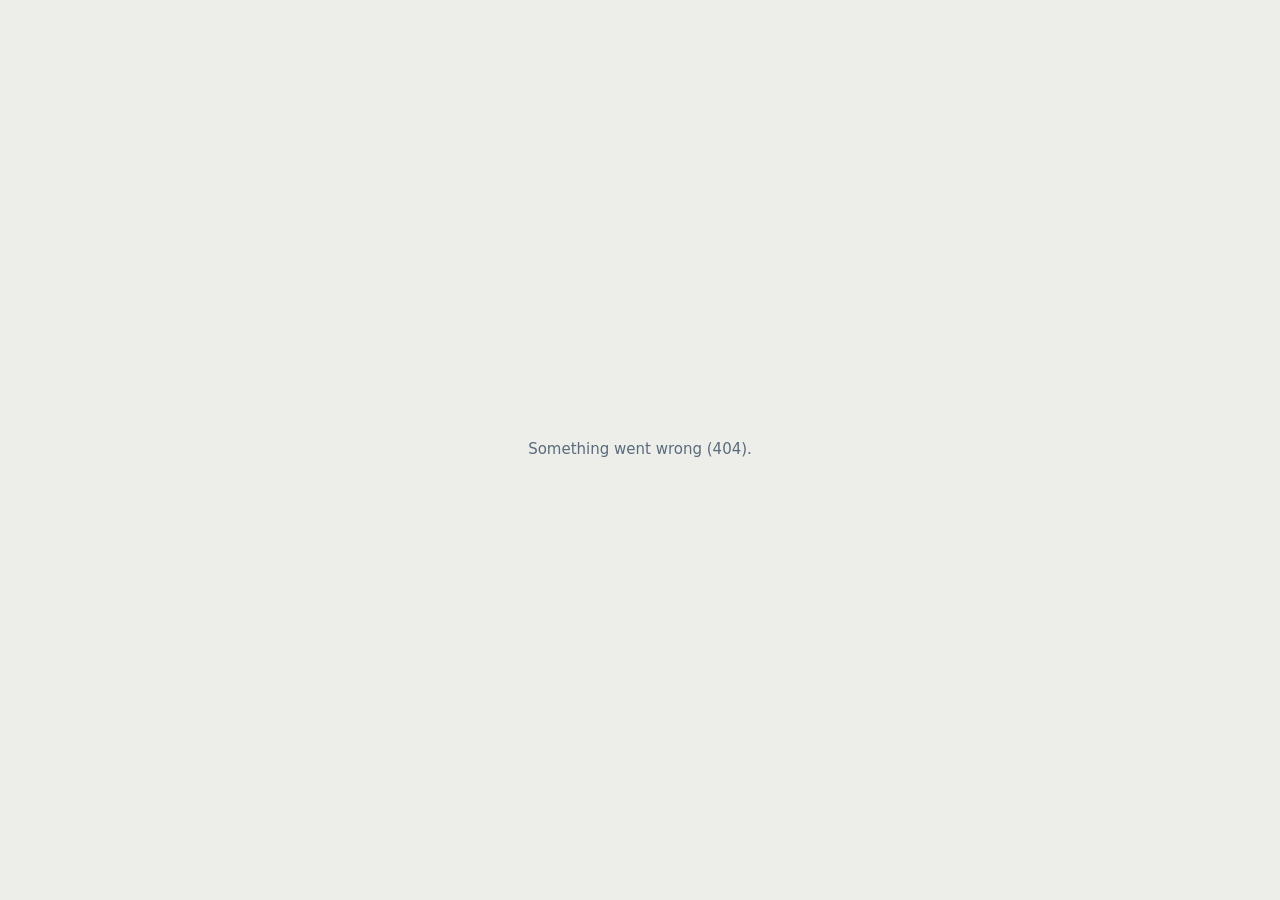
==== agent/src/main/resources/station-ui/index.html @ 0c5700c0 "Campus Print" ====
<!DOCTYPE html>
<html lang="en">
<head>
<meta charset="utf-8">
<meta name="viewport" content="width=device-width, initial-scale=1">
<title>Campus Print Station</title>
<link rel="icon" href="icon-64.png">
<link rel="stylesheet" href="app.css">
</head>
<body>

<svg width="0" height="0" style="position:absolute" aria-hidden="true">
  <defs>
    <symbol id="logo" viewBox="0 0 64 64">
      <rect width="64" height="64" rx="14" fill="#14263B"/>
      <path d="M20 13h17l9 9v29a2 2 0 0 1-2 2H20a2 2 0 0 1-2-2V15a2 2 0 0 1 2-2z" fill="#fff"/>
      <path d="M37 13v9h9" fill="#D9DCD4"/>
      <rect x="23" y="29" width="18" height="2.6" rx="1.3" fill="#9AA3AC"/>
      <rect x="23" y="35" width="14" height="2.6" rx="1.3" fill="#9AA3AC"/>
      <circle cx="46" cy="47" r="8" fill="#2E7D4F" stroke="#14263B" stroke-width="3"/>
    </symbol>
    <symbol id="i-counter" viewBox="0 0 24 24" fill="none" stroke="currentColor" stroke-width="2" stroke-linecap="round" stroke-linejoin="round">
      <path d="M3 10h18M5 10V20h14V10M8 10V6a4 4 0 0 1 8 0v4"/></symbol>
    <symbol id="i-printer" viewBox="0 0 24 24" fill="none" stroke="currentColor" stroke-width="2" stroke-linecap="round" stroke-linejoin="round">
      <path d="M6 9V3h12v6M6 18H4a2 2 0 0 1-2-2v-5a2 2 0 0 1 2-2h16a2 2 0 0 1 2 2v5a2 2 0 0 1-2 2h-2"/><path d="M6 14h12v7H6z"/></symbol>
    <symbol id="i-settings" viewBox="0 0 24 24" fill="none" stroke="currentColor" stroke-width="2" stroke-linecap="round" stroke-linejoin="round">
      <circle cx="12" cy="12" r="3"/><path d="M19.4 15a1.7 1.7 0 0 0 .3 1.8l.1.1a2 2 0 1 1-2.8 2.8l-.1-.1a1.7 1.7 0 0 0-1.8-.3 1.7 1.7 0 0 0-1 1.5V21a2 2 0 1 1-4 0v-.1a1.7 1.7 0 0 0-1.1-1.5 1.7 1.7 0 0 0-1.8.3l-.1.1a2 2 0 1 1-2.8-2.8l.1-.1a1.7 1.7 0 0 0 .3-1.8 1.7 1.7 0 0 0-1.5-1H3a2 2 0 1 1 0-4h.1a1.7 1.7 0 0 0 1.5-1.1 1.7 1.7 0 0 0-.3-1.8l-.1-.1a2 2 0 1 1 2.8-2.8l.1.1a1.7 1.7 0 0 0 1.8.3H9a1.7 1.7 0 0 0 1-1.5V3a2 2 0 1 1 4 0v.1a1.7 1.7 0 0 0 1 1.5 1.7 1.7 0 0 0 1.8-.3l.1-.1a2 2 0 1 1 2.8 2.8l-.1.1a1.7 1.7 0 0 0-.3 1.8V9a1.7 1.7 0 0 0 1.5 1H21a2 2 0 1 1 0 4h-.1a1.7 1.7 0 0 0-1.5 1z"/></symbol>
    <symbol id="i-check" viewBox="0 0 24 24" fill="none" stroke="currentColor" stroke-width="3" stroke-linecap="round" stroke-linejoin="round">
      <path d="M5 12.5l4.5 4.5L19 7.5"/></symbol>
  </defs>
</svg>

<div id="boot" class="boot">Starting Campus Print&hellip;</div>

<!-- =============================== SETUP WIZARD =============================== -->
<section id="setup" class="setup hidden">
  <div class="setup-card">
    <div class="setup-brand">
      <svg class="logo"><use href="#logo"/></svg>
      <div><b>Campus Print Station</b><small>Set up this Xerox center PC</small></div>
    </div>
    <ol class="steps">
      <li id="ss1">1. Connect</li><li id="ss2">2. Printers</li><li id="ss3">3. Ready</li>
    </ol>

    <!-- step 1 -->
    <div class="card" id="setupConnect">
      <h1>Connect this PC</h1>
      <p class="lead">Campus Print needs to know where your online shop lives. You only do this once.</p>
      <div class="form">
        <label class="field"><span>Campus Print server address</span>
          <input class="input" id="suUrl" placeholder="https://your-print-server.example.com" autocomplete="off" spellcheck="false">
          <small>The address of your backend. Ask the person who set up the website if you do not know it.</small>
        </label>
        <label class="field"><span>Counter password</span>
          <input class="input" id="suPassword" type="password" autocomplete="current-password">
          <small>The staff password (COUNTER_PASSWORD). It is remembered on this PC.</small>
        </label>
        <label class="field"><span>Name of this PC</span>
          <input class="input" id="suName" maxlength="60">
          <small>Shown on the counter screen, e.g. "Front desk PC".</small>
        </label>
      </div>
      <div id="suError" class="notice stop hidden" style="margin-top:16px" role="alert"></div>
      <div class="form-actions">
        <span class="small muted">Version <span class="ver"></span> &middot; by Vedant Pravin Surve</span>
        <button class="btn lg" id="suConnect">Connect</button>
      </div>
    </div>

    <!-- step 2 -->
    <div id="setupPrinters" class="hidden">
      <div class="card">
        <div class="card-head">
          <div>
            <h1>Choose the printers</h1>
            <p class="lead" style="margin:6px 0 0">We found these printers on this PC. Tick the ones Campus Print may use,
              give each a short name, and say if it prints in colour.</p>
          </div>
          <button class="btn ghost sm" data-scan>Scan again</button>
        </div>
        <div class="plist" id="suPrinterList"></div>
        <div id="suPrintersError" class="notice stop hidden" style="margin-top:14px" role="alert"></div>
        <div class="form-actions">
          <span class="small muted">Tip: press <b>Test print</b> to check each printer before you finish.</span>
          <button class="btn lg" id="suSavePrinters">Save and continue</button>
        </div>
      </div>
    </div>

    <!-- step 3 -->
    <div class="card hidden" id="setupDone">
      <div class="done-mark"><svg width="30" height="30" style="color:var(--lamp-ready)"><use href="#i-check"/></svg></div>
      <h1>This PC is ready</h1>
      <p class="lead" style="margin-top:6px">Paid orders from the student website now print here automatically.</p>
      <ul class="checklist">
        <li>Each order's first page shows its pickup code in the corner (no cover sheets, no wasted paper).</li>
        <li id="suAutostartLine">Campus Print starts together with Windows and keeps printing when this window is closed.</li>
        <li>The printer icon next to the clock opens this screen again.</li>
      </ul>
      <div class="form-actions">
        <span></span>
        <button class="btn lg go" id="suFinish">Open the counter</button>
      </div>
    </div>
  </div>
</section>

<!-- ================================ THE APP ================================ -->
<div id="app" class="app hidden">
  <aside class="side">
    <div class="side-brand">
      <svg class="logo"><use href="#logo"/></svg>
      <div><b>Campus Print</b><small id="sideCenter">Xerox center</small></div>
    </div>
    <nav class="nav" aria-label="Pages">
      <button data-view="counter" class="on"><svg><use href="#i-counter"/></svg>Counter<span class="count hidden" id="navReady"></span></button>
      <button data-view="printers"><svg><use href="#i-printer"/></svg>Printers<span class="count alert hidden" id="navPrinters">!</span></button>
      <button data-view="settings"><svg><use href="#i-settings"/></svg>Settings</button>
    </nav>
    <div class="side-foot">
      <div class="pc"><span class="lamp" id="pcLamp"></span><span id="pcText">Checking&hellip;</span></div>
      <div class="pc-detail" id="pcDetail"></div>
      <div class="version">Campus Print Station <span class="ver"></span></div>
      <div class="credit">by Vedant Pravin Surve</div>
    </div>
  </aside>

  <main class="main">
    <div id="demoBanner" class="demo-banner hidden">Test payment mode: orders print without real money. Switch the server to Razorpay before real use.</div>
    <div id="appError" class="notice stop hidden" style="margin-bottom:16px" role="alert"></div>

    <!-- ------------------------------ COUNTER ------------------------------ -->
    <section id="view-counter">
      <div class="page-head">
        <div>
          <h1>Counter</h1>
          <p class="sub" id="counterSub">&nbsp;</p>
        </div>
        <label class="label-switch" id="stampCard" title="Switch off for a while if a student wants nothing but their own file on the paper">
          <span class="switch"><input type="checkbox" id="stampToggle" aria-label="Print pickup code on pages"><i></i></span>
          <span><b>Pickup code on pages</b><small id="stampHint">Printed small in the corner of each first page</small></span>
        </label>
      </div>

      <div class="find">
        <div class="find-box">
          <input class="input" id="findCode" maxlength="5" placeholder="Type the student's pickup code" autocomplete="off" spellcheck="false" aria-label="Pickup code">
          <div class="find-hint">The student shows the code on their phone. Press <b>Enter</b> to hand over.</div>
        </div>
        <div class="find-result" id="findResult" aria-live="polite"></div>
      </div>

      <div class="printer-strip" id="printerStrip"></div>

      <div class="tabs" role="tablist">
        <button class="tab on" data-list="active">Printing &amp; waiting <span class="n" id="nActive">0</span></button>
        <button class="tab" data-list="ready">Ready to hand over <span class="n" id="nReady">0</span></button>
        <button class="tab" data-list="problems" id="tabProblems">Problems <span class="n" id="nProblems">0</span></button>
        <button class="tab" data-list="all">All recent</button>
      </div>
      <div class="orders" id="orderList"></div>
    </section>

    <!-- ------------------------------ PRINTERS ------------------------------ -->
    <section id="view-printers" class="hidden">
      <div class="page-head">
        <div>
          <h1>Printers</h1>
          <p class="sub">Printers installed on this PC. Ticked printers take orders from the student website.</p>
        </div>
        <button class="btn ghost" data-scan>Scan again</button>
      </div>
      <div class="plist" id="printerEditor"></div>
      <div id="printersError" class="notice stop hidden" style="margin-top:14px" role="alert"></div>
      <div class="page-actions">
        <span class="small muted" id="printersSaved"></span>
        <button class="btn" id="savePrinters">Save printers</button>
      </div>
    </section>

    <!-- ------------------------------ SETTINGS ------------------------------ -->
    <section id="view-settings" class="hidden">
      <div class="page-head"><div><h1>Settings</h1><p class="sub">Prices, the pickup code, and this PC.</p></div></div>
      <div class="grid2">
        <div class="card">
          <h2>Shop</h2>
          <p class="small muted" style="margin-bottom:14px">Students see these on the website straight away.</p>
          <div class="form">
            <label class="field"><span>Center name</span><input class="input" id="setName" maxlength="80"></label>
            <div style="display:grid;grid-template-columns:1fr 1fr;gap:12px">
              <label class="field"><span>Black &amp; white, per page</span>
                <div class="prefix"><b>&#8377;</b><input class="input" id="setBw" type="number" min="0" step="0.5"></div></label>
              <label class="field"><span>Colour, per page</span>
                <div class="prefix"><b>&#8377;</b><input class="input" id="setColor" type="number" min="0" step="0.5"></div></label>
            </div>
          </div>
          <div class="page-actions"><span class="small muted" id="shopSaved"></span><button class="btn" id="saveShop">Save</button></div>
        </div>

        <div class="card">
          <h2>Pickup code on pages</h2>
          <div class="set-row">
            <div><b>Print the pickup code on each order</b>
              <small>Small label in the corner of the first page, so staff can find the right pages. Switch it off for a
                while if a student wants only their own file on the paper, then switch it on again.</small></div>
            <span class="switch"><input type="checkbox" id="stampToggle2" aria-label="Print pickup code on pages"><i></i></span>
          </div>
        </div>

        <div class="card">
          <h2>This PC</h2>
          <dl class="kv" style="margin:10px 0 14px">
            <dt>Name</dt><dd id="setPcName"></dd>
            <dt>Server</dt><dd id="setServer"></dd>
            <dt>Printing</dt><dd id="setPrinting"></dd>
          </dl>
          <div class="set-row">
            <div><b>Start with Windows</b><small>Recommended: orders keep printing after a restart.</small></div>
            <span class="switch"><input type="checkbox" id="autostartToggle" aria-label="Start with Windows"><i></i></span>
          </div>
          <div class="set-row">
            <div style="flex:1"><b>Counter password</b><small>Changed the password on the server? Type the new one here.</small>
              <div style="display:flex;gap:8px;margin-top:8px"><input class="input" id="newPassword" type="password" placeholder="New counter password">
                <button class="btn ghost" id="savePassword">Save</button></div></div>
          </div>
          <div class="set-row">
            <div><b>Log files</b><small>For troubleshooting.</small></div>
            <button class="btn ghost sm" id="openLogs">Open folder</button>
          </div>
          <div class="set-row">
            <div><b>About</b><small>Campus Print Station <span class="ver"></span> &middot; Designed &amp; developed by
              <b style="display:inline;color:var(--ink)">Vedant Pravin Surve</b></small></div>
          </div>
          <div class="set-row">
            <div><b>Disconnect this PC</b><small>It stops printing, and its printers are removed from Campus Print.</small></div>
            <button class="btn danger sm" id="disconnect">Disconnect</button>
          </div>
        </div>
      </div>
    </section>
  </main>
</div>

<div class="toasts" id="toasts" aria-live="polite"></div>
<script src="app.js"></script>
</body>
</html>
---- agent/src/main/resources/station-ui/app.css ----
/* ---------------------------------------------------------------
   Campus Print Station - the Xerox center app.
   Same vocabulary as the student website: paper, ink, and the
   indicator lamps on a copier (green ready, amber working, red
   attention) as the only strong colours.
   --------------------------------------------------------------- */
:root {
  --paper: #EDEEE9;
  --sheet: #FFFFFF;
  --ink: #14263B;
  --ink-2: #22374F;
  --ink-soft: #5A6B7C;
  --rule: #D9DCD4;
  --rule-strong: #C4C8BF;
  --lamp-ready: #2E7D4F;
  --lamp-work: #B3701A;
  --lamp-stop: #B33A2B;
  --lamp-off: #9AA3AC;
  --ready-bg: #EAF4EE;
  --work-bg: #FBF4EA;
  --stop-bg: #FBEEEC;
  --radius: 10px;
  --shadow: 0 1px 2px rgba(20, 38, 59, .06), 0 8px 24px -16px rgba(20, 38, 59, .35);
  --focus: #4C7DF0;
}
* { box-sizing: border-box; }
html, body { height: 100%; }
body {
  margin: 0; background: var(--paper); color: var(--ink);
  font-family: "Segoe UI Variable Text", "Segoe UI", system-ui, sans-serif;
  font-size: 15px; line-height: 1.45; -webkit-font-smoothing: antialiased;
}
button, input, select { font: inherit; color: inherit; }
h1 { font-size: 26px; line-height: 1.15; margin: 0; letter-spacing: -.01em; font-weight: 700; }
h2 { font-size: 17px; margin: 0 0 4px; font-weight: 650; }
p { margin: 0; }
.hidden { display: none !important; }
.muted { color: var(--ink-soft); }
.small { font-size: 13px; }
:focus-visible { outline: 3px solid var(--focus); outline-offset: 2px; }

/* ---------- lamps ---------- */
.lamp { display: inline-block; width: 10px; height: 10px; border-radius: 50%; background: var(--lamp-off);
        box-shadow: 0 0 0 3px rgba(0,0,0,.05); flex: none; }
.lamp.ready { background: var(--lamp-ready); box-shadow: 0 0 0 3px rgba(46,125,79,.18); }
.lamp.work  { background: var(--lamp-work); animation: pulse 1.4s ease-in-out infinite; }
.lamp.stop  { background: var(--lamp-stop); box-shadow: 0 0 0 3px rgba(179,58,43,.18); }
@keyframes pulse { 50% { opacity: .35; } }
@media (prefers-reduced-motion: reduce) { .lamp.work { animation: none; } }

/* ---------- buttons & fields ---------- */
.btn {
  display: inline-flex; align-items: center; justify-content: center; gap: 8px;
  min-height: 40px; padding: 0 18px; border-radius: 8px; border: 1.5px solid var(--ink);
  background: var(--ink); color: #fff; font-weight: 600; cursor: pointer; white-space: nowrap;
  transition: background .15s, border-color .15s, transform .05s;
}
.btn:hover:not(:disabled) { background: var(--ink-2); border-color: var(--ink-2); }
.btn:active:not(:disabled) { transform: translateY(1px); }
.btn:disabled { opacity: .45; cursor: not-allowed; }
.btn.ghost { background: var(--sheet); color: var(--ink); border-color: var(--rule-strong); }
.btn.ghost:hover:not(:disabled) { background: #F5F6F2; border-color: var(--ink-soft); }
.btn.go { background: var(--lamp-ready); border-color: var(--lamp-ready); }
.btn.go:hover:not(:disabled) { background: #27693F; border-color: #27693F; }
.btn.danger { background: var(--sheet); color: var(--lamp-stop); border-color: #E3B8B1; }
.btn.danger:hover:not(:disabled) { background: var(--stop-bg); border-color: var(--lamp-stop); }
.btn.sm { min-height: 32px; padding: 0 12px; font-size: 13px; border-radius: 7px; }
.btn.lg { min-height: 48px; padding: 0 24px; font-size: 16px; }
.btn.block { width: 100%; }
.field { display: grid; gap: 6px; }
.field > span { font-size: 13px; font-weight: 600; color: var(--ink-2); }
.field small { color: var(--ink-soft); font-size: 12.5px; }
.input, select.input {
  width: 100%; min-height: 42px; padding: 0 12px; border: 1.5px solid var(--rule-strong); border-radius: 8px;
  background: #fff; transition: border-color .15s, box-shadow .15s;
}
.input:focus { outline: none; border-color: var(--ink); box-shadow: 0 0 0 3px rgba(20,38,59,.1); }
.input.bad { border-color: var(--lamp-stop); }
.prefix { position: relative; }
.prefix > b { position: absolute; left: 12px; top: 50%; transform: translateY(-50%); color: var(--ink-soft); font-weight: 500; }
.prefix > .input { padding-left: 28px; }

/* ---------- switch ---------- */
.switch { position: relative; display: inline-block; width: 44px; height: 26px; flex: none; }
.switch input { position: absolute; opacity: 0; width: 100%; height: 100%; margin: 0; cursor: pointer; z-index: 1; }
.switch i { position: absolute; inset: 0; border-radius: 999px; background: #C9CDC5; transition: background .2s; }
.switch i::after { content: ""; position: absolute; top: 3px; left: 3px; width: 20px; height: 20px; border-radius: 50%;
                   background: #fff; box-shadow: 0 1px 3px rgba(0,0,0,.25); transition: transform .2s; }
.switch input:checked + i { background: var(--lamp-ready); }
.switch input:checked + i::after { transform: translateX(18px); }
.switch input:focus-visible + i { outline: 3px solid var(--focus); outline-offset: 2px; }
.switch input:disabled { cursor: not-allowed; }
.switch input:disabled + i { opacity: .5; }

/* ---------- cards ---------- */
.card { background: var(--sheet); border: 1px solid var(--rule); border-radius: var(--radius); box-shadow: var(--shadow); padding: 18px 20px; }
.card + .card { margin-top: 14px; }
.card-head { display: flex; align-items: flex-start; justify-content: space-between; gap: 12px; margin-bottom: 14px; }
.notice { border-radius: 8px; padding: 10px 14px; border: 1px solid; font-size: 14px; }
.notice.stop { background: var(--stop-bg); border-color: #EBC3BC; color: #7E2A1F; }
.notice.work { background: var(--work-bg); border-color: #EBD3AE; color: #6E4510; }
.notice.ok { background: var(--ready-bg); border-color: #BFDCCB; color: #1F5A38; }
.badge { display: inline-flex; align-items: center; gap: 4px; padding: 2px 8px; border-radius: 999px; font-size: 12px;
         font-weight: 600; background: #EEF0EB; color: var(--ink-soft); white-space: nowrap; }
.badge.ready { background: var(--ready-bg); color: var(--lamp-ready); }
.badge.work { background: var(--work-bg); color: var(--lamp-work); }
.badge.stop { background: var(--stop-bg); color: var(--lamp-stop); }

/* ---------- logo ---------- */
.logo { width: 36px; height: 36px; flex: none; }

/* ================================================================
   Start-up and setup wizard
   ================================================================ */
.boot { position: fixed; inset: 0; display: grid; place-items: center; color: var(--ink-soft); font-size: 15px; }
.setup { min-height: 100%; display: grid; place-items: center; padding: 32px 16px;
         background: radial-gradient(1200px 600px at 50% -10%, #FFFFFF 0%, var(--paper) 60%); }
.setup-card { width: min(760px, 100%); }
.setup-brand { display: flex; align-items: center; gap: 12px; margin-bottom: 22px; }
.setup-brand b { font-size: 20px; letter-spacing: -.01em; }
.setup-brand small { display: block; color: var(--ink-soft); font-size: 13px; }
.steps { display: grid; grid-template-columns: repeat(3, 1fr); gap: 8px; list-style: none; padding: 0; margin: 0 0 16px; }
.steps li { border-top: 3px solid var(--rule); padding-top: 8px; font-size: 13px; color: var(--ink-soft); }
.steps li.on { border-color: var(--ink); color: var(--ink); font-weight: 650; }
.steps li.done { border-color: var(--lamp-ready); color: var(--lamp-ready); }
.setup .card { padding: 26px 28px; }
.setup h1 { margin-bottom: 6px; }
.setup .lead { color: var(--ink-soft); margin-bottom: 20px; }
.form { display: grid; gap: 16px; }
.form-actions { display: flex; justify-content: space-between; align-items: center; gap: 12px; margin-top: 22px; }
.done-mark { width: 56px; height: 56px; border-radius: 50%; background: var(--ready-bg); display: grid; place-items: center; margin-bottom: 14px; }
.checklist { list-style: none; padding: 0; margin: 16px 0 0; display: grid; gap: 8px; }
.checklist li { display: flex; gap: 10px; align-items: flex-start; }
.checklist li::before { content: "\2713"; color: var(--lamp-ready); font-weight: 700; }

/* ================================================================
   The app: sidebar + pages
   ================================================================ */
.app { display: grid; grid-template-columns: 232px 1fr; min-height: 100%; }
.side { background: var(--ink); color: #DCE3EA; display: flex; flex-direction: column; padding: 18px 14px; position: sticky; top: 0; height: 100vh; }
.side-brand { display: flex; gap: 10px; align-items: center; padding: 4px 6px 18px; border-bottom: 1px solid rgba(255,255,255,.08); }
.side-brand b { color: #fff; font-size: 15.5px; display: block; line-height: 1.2; }
.side-brand small { color: #9FB0C1; font-size: 12.5px; display: block; overflow: hidden; text-overflow: ellipsis; white-space: nowrap; max-width: 150px; }
.nav { display: grid; gap: 4px; margin-top: 14px; }
.nav button { display: flex; align-items: center; gap: 10px; width: 100%; text-align: left; border: 0; background: none; color: #C9D3DD;
              padding: 10px 12px; border-radius: 8px; cursor: pointer; font-weight: 550; }
.nav button svg { width: 18px; height: 18px; flex: none; opacity: .85; }
.nav button:hover { background: rgba(255,255,255,.06); color: #fff; }
.nav button.on { background: rgba(255,255,255,.12); color: #fff; }
.nav .count { margin-left: auto; min-width: 22px; text-align: center; padding: 1px 7px; border-radius: 999px; font-size: 12px;
              background: rgba(255,255,255,.14); color: #fff; }
.nav .count.alert { background: var(--lamp-stop); }
.side-foot { margin-top: auto; padding: 12px 8px 2px; border-top: 1px solid rgba(255,255,255,.08); font-size: 13px; }
.side-foot .pc { display: flex; align-items: center; gap: 8px; color: #fff; font-weight: 600; }
.side-foot .pc-detail { color: #9FB0C1; margin-top: 4px; font-size: 12.5px; line-height: 1.35; }
.side-foot .version { color: #6F8397; margin-top: 10px; font-size: 12px; }
.side-foot .credit { color: #8FA2B5; font-size: 12px; margin-top: 2px; }

.main { padding: 26px 32px 60px; min-width: 0; }
.page-head { display: flex; align-items: flex-end; justify-content: space-between; gap: 16px; margin-bottom: 20px; flex-wrap: wrap; }
.page-head .sub { color: var(--ink-soft); margin-top: 4px; }
.demo-banner { background: var(--work-bg); border: 1px solid #EBD3AE; color: #6E4510; border-radius: 8px; padding: 8px 14px;
               font-size: 13.5px; margin-bottom: 16px; }

/* ---------- counter: label switch ---------- */
.label-switch { display: flex; align-items: center; gap: 12px; background: var(--sheet); border: 1px solid var(--rule);
                border-radius: var(--radius); padding: 10px 14px; box-shadow: var(--shadow); cursor: pointer; }
.label-switch b { display: block; font-size: 14px; }
.label-switch small { display: block; color: var(--ink-soft); font-size: 12.5px; }
.label-switch.off { border-color: #EBD3AE; background: var(--work-bg); }

/* ---------- counter: find a code ---------- */
.find { display: grid; grid-template-columns: minmax(260px, 420px) 1fr; gap: 14px; align-items: start; margin-bottom: 18px; }
.find-box { position: relative; }
.find-box .input { min-height: 64px; font-size: 32px; font-weight: 700; letter-spacing: .28em; text-transform: uppercase;
                   padding: 0 18px; font-variant-numeric: tabular-nums; border-radius: var(--radius); }
.find-box .input::placeholder { font-size: 16px; font-weight: 500; letter-spacing: 0; text-transform: none; color: #8B98A5; }
.find-hint { font-size: 12.5px; color: var(--ink-soft); margin-top: 6px; }
.find-result:empty { display: none; }
.found { display: flex; align-items: center; gap: 16px; background: var(--sheet); border: 2px solid var(--lamp-ready); border-radius: var(--radius);
         padding: 14px 18px; box-shadow: var(--shadow); }
.found.warn { border-color: var(--lamp-work); }
.found.bad { border-color: var(--lamp-stop); }
.found .code { font-size: 28px; font-weight: 800; letter-spacing: .12em; }
.found .what { flex: 1; min-width: 0; }
.found .what b { display: block; }
.found .what span { color: var(--ink-soft); font-size: 13.5px; }
.found .pile { font-size: 22px; font-weight: 800; text-align: right; line-height: 1.1; }
.found .pile small { display: block; font-size: 12px; font-weight: 600; color: var(--ink-soft); }

/* ---------- counter: printers ---------- */
.printer-strip { display: grid; gap: 12px; grid-template-columns: repeat(auto-fill, minmax(230px, 1fr)); margin-bottom: 22px; }
.pcard { background: var(--sheet); border: 1px solid var(--rule); border-radius: var(--radius); padding: 12px 14px; box-shadow: var(--shadow); }
.pcard .row { display: flex; align-items: center; gap: 8px; }
.pcard .name { font-weight: 650; flex: 1; min-width: 0; overflow: hidden; text-overflow: ellipsis; white-space: nowrap; }
.pcard .detail { font-size: 12.5px; color: var(--ink-soft); margin: 4px 0 10px; min-height: 18px; }
.pcard .take { display: flex; align-items: center; justify-content: space-between; font-size: 13px; color: var(--ink-2); }
.pcard.off { opacity: .62; }
.empty-printers { grid-column: 1 / -1; }

/* ---------- counter: tabs + orders ---------- */
.tabs { display: flex; gap: 4px; border-bottom: 1px solid var(--rule); margin-bottom: 14px; }
.tab { border: 0; background: none; padding: 10px 14px; cursor: pointer; font-weight: 600; color: var(--ink-soft);
       border-bottom: 2.5px solid transparent; margin-bottom: -1px; display: inline-flex; gap: 8px; align-items: center; }
.tab:hover { color: var(--ink); }
.tab.on { color: var(--ink); border-color: var(--ink); }
.tab .n { min-width: 22px; padding: 0 7px; border-radius: 999px; background: #E6E8E2; font-size: 12px; text-align: center; }
.tab.on .n { background: var(--ink); color: #fff; }
.tab.alert .n { background: var(--lamp-stop); color: #fff; }
.orders { display: grid; gap: 8px; }
.order { display: grid; grid-template-columns: 116px 1fr auto; gap: 16px; align-items: center; background: var(--sheet);
         border: 1px solid var(--rule); border-radius: var(--radius); padding: 12px 16px; }
.order .code { font-size: 22px; font-weight: 800; letter-spacing: .1em; font-variant-numeric: tabular-nums; }
.order .file { font-weight: 600; overflow: hidden; text-overflow: ellipsis; white-space: nowrap; }
.order .meta { font-size: 13px; color: var(--ink-soft); display: flex; flex-wrap: wrap; gap: 4px 10px; align-items: center; margin-top: 3px; }
.order .err { font-size: 13px; color: var(--lamp-stop); margin-top: 4px; }
.order .acts { display: flex; gap: 6px; flex-wrap: wrap; justify-content: flex-end; }
.order.flash { animation: flash 1.2s ease-out; }
@keyframes flash { from { background: var(--ready-bg); } to { background: var(--sheet); } }
.empty { text-align: center; padding: 48px 12px; color: var(--ink-soft); background: var(--sheet); border: 1px dashed var(--rule-strong); border-radius: var(--radius); }

/* ---------- printers page (and setup step 2) ---------- */
.plist { display: grid; gap: 10px; }
.prow { display: grid; grid-template-columns: auto 1fr; gap: 14px; background: var(--sheet); border: 1.5px solid var(--rule);
        border-radius: var(--radius); padding: 14px 16px; transition: border-color .15s, box-shadow .15s; }
.prow.use { border-color: var(--ink); box-shadow: var(--shadow); }
.prow.virtual:not(.use) { background: #F7F8F5; }
.prow .top { display: flex; align-items: center; gap: 8px; flex-wrap: wrap; }
.prow .wname { font-weight: 650; }
.prow .facts { font-size: 12.5px; color: var(--ink-soft); margin-top: 2px; overflow: hidden; text-overflow: ellipsis; white-space: nowrap; }
.prow .edit { display: grid; grid-template-columns: minmax(160px, 1fr) minmax(200px, 1fr) auto; gap: 10px; margin-top: 12px; align-items: end; }
.prow:not(.use) .edit { display: none; }
.prow .test-msg { font-size: 12.5px; margin-top: 8px; }
.check { width: 22px; height: 22px; accent-color: var(--ink); margin-top: 2px; cursor: pointer; }
.page-actions { display: flex; justify-content: flex-end; gap: 10px; margin-top: 16px; align-items: center; }

/* ---------- settings ---------- */
.grid2 { display: grid; grid-template-columns: repeat(auto-fit, minmax(340px, 1fr)); gap: 14px; align-items: start; }
.grid2 .card + .card { margin-top: 0; }
.set-row { display: flex; align-items: center; justify-content: space-between; gap: 14px; padding: 12px 0; border-top: 1px solid var(--rule); }
.set-row:first-of-type { border-top: 0; padding-top: 0; }
.set-row b { display: block; font-size: 14px; }
.set-row small { display: block; color: var(--ink-soft); font-size: 12.5px; }
.kv { display: grid; grid-template-columns: 110px 1fr; gap: 6px 12px; font-size: 13.5px; }
.kv dt { color: var(--ink-soft); }
.kv dd { margin: 0; word-break: break-all; }

/* ---------- toast ---------- */
.toasts { position: fixed; right: 20px; bottom: 20px; display: grid; gap: 8px; z-index: 50; }
.toast { background: var(--ink); color: #fff; padding: 12px 16px; border-radius: 8px; box-shadow: 0 10px 30px -10px rgba(0,0,0,.5);
         font-size: 14px; max-width: 380px; animation: toastIn .2s ease-out; }
.toast.stop { background: var(--lamp-stop); }
.toast.ok { background: var(--lamp-ready); }
@keyframes toastIn { from { transform: translateY(8px); opacity: 0; } }

@media (max-width: 900px) {
  .app { grid-template-columns: 1fr; }
  .side { position: static; height: auto; }
  .find { grid-template-columns: 1fr; }
  .order { grid-template-columns: 1fr; }
  .order .acts { justify-content: flex-start; }
  .prow .edit { grid-template-columns: 1fr; }
  .main { padding: 20px 16px 40px; }
}
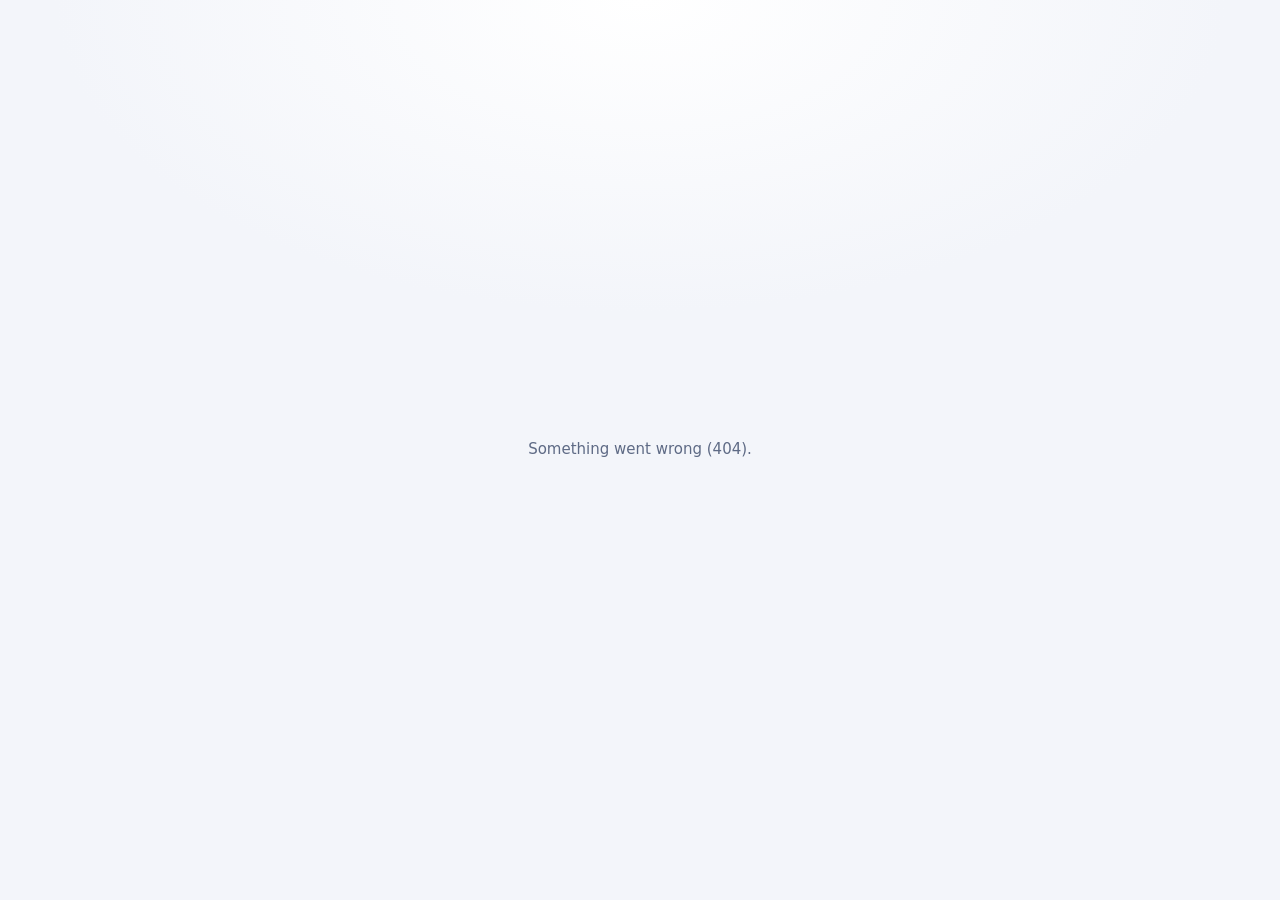
==== commit f779c94e: "XeoGo 5.0: the Xerox PC can be the server; uploads that mend themselves; new look; apps by QR code S" ====
--- a/agent/src/main/resources/station-ui/index.html
+++ b/agent/src/main/resources/station-ui/index.html
@@ -3,7 +3,7 @@
 <head>
 <meta charset="utf-8">
 <meta name="viewport" content="width=device-width, initial-scale=1">
-<title>Campus Print Station</title>
+<title>XeoGo Station</title>
 <link rel="icon" href="icon-64.png">
 <link rel="stylesheet" href="app.css">
 </head>
@@ -11,33 +11,27 @@
 
 <svg width="0" height="0" style="position:absolute" aria-hidden="true">
   <defs>
-    <symbol id="logo" viewBox="0 0 64 64">
-      <rect width="64" height="64" rx="14" fill="#14263B"/>
-      <path d="M20 13h17l9 9v29a2 2 0 0 1-2 2H20a2 2 0 0 1-2-2V15a2 2 0 0 1 2-2z" fill="#fff"/>
-      <path d="M37 13v9h9" fill="#D9DCD4"/>
-      <rect x="23" y="29" width="18" height="2.6" rx="1.3" fill="#9AA3AC"/>
-      <rect x="23" y="35" width="14" height="2.6" rx="1.3" fill="#9AA3AC"/>
-      <circle cx="46" cy="47" r="8" fill="#2E7D4F" stroke="#14263B" stroke-width="3"/>
-    </symbol>
     <symbol id="i-counter" viewBox="0 0 24 24" fill="none" stroke="currentColor" stroke-width="2" stroke-linecap="round" stroke-linejoin="round">
       <path d="M3 10h18M5 10V20h14V10M8 10V6a4 4 0 0 1 8 0v4"/></symbol>
     <symbol id="i-printer" viewBox="0 0 24 24" fill="none" stroke="currentColor" stroke-width="2" stroke-linecap="round" stroke-linejoin="round">
       <path d="M6 9V3h12v6M6 18H4a2 2 0 0 1-2-2v-5a2 2 0 0 1 2-2h16a2 2 0 0 1 2 2v5a2 2 0 0 1-2 2h-2"/><path d="M6 14h12v7H6z"/></symbol>
     <symbol id="i-settings" viewBox="0 0 24 24" fill="none" stroke="currentColor" stroke-width="2" stroke-linecap="round" stroke-linejoin="round">
       <circle cx="12" cy="12" r="3"/><path d="M19.4 15a1.7 1.7 0 0 0 .3 1.8l.1.1a2 2 0 1 1-2.8 2.8l-.1-.1a1.7 1.7 0 0 0-1.8-.3 1.7 1.7 0 0 0-1 1.5V21a2 2 0 1 1-4 0v-.1a1.7 1.7 0 0 0-1.1-1.5 1.7 1.7 0 0 0-1.8.3l-.1.1a2 2 0 1 1-2.8-2.8l.1-.1a1.7 1.7 0 0 0 .3-1.8 1.7 1.7 0 0 0-1.5-1H3a2 2 0 1 1 0-4h.1a1.7 1.7 0 0 0 1.5-1.1 1.7 1.7 0 0 0-.3-1.8l-.1-.1a2 2 0 1 1 2.8-2.8l.1.1a1.7 1.7 0 0 0 1.8.3H9a1.7 1.7 0 0 0 1-1.5V3a2 2 0 1 1 4 0v.1a1.7 1.7 0 0 0 1 1.5 1.7 1.7 0 0 0 1.8-.3l.1-.1a2 2 0 1 1 2.8 2.8l-.1.1a1.7 1.7 0 0 0-.3 1.8V9a1.7 1.7 0 0 0 1.5 1H21a2 2 0 1 1 0 4h-.1a1.7 1.7 0 0 0-1.5 1z"/></symbol>
+    <symbol id="i-staff" viewBox="0 0 24 24" fill="none" stroke="currentColor" stroke-width="2" stroke-linecap="round" stroke-linejoin="round">
+      <circle cx="9" cy="8" r="3.5"/><path d="M2.5 20a6.5 6.5 0 0 1 13 0M16 4.6a3.5 3.5 0 0 1 0 6.8M18 14.2a6.5 6.5 0 0 1 3.5 5.8"/></symbol>
     <symbol id="i-check" viewBox="0 0 24 24" fill="none" stroke="currentColor" stroke-width="3" stroke-linecap="round" stroke-linejoin="round">
       <path d="M5 12.5l4.5 4.5L19 7.5"/></symbol>
   </defs>
 </svg>
 
-<div id="boot" class="boot">Starting Campus Print&hellip;</div>
+<div id="boot" class="boot">Starting XeoGo&hellip;</div>
 
 <!-- =============================== SETUP WIZARD =============================== -->
 <section id="setup" class="setup hidden">
   <div class="setup-card">
     <div class="setup-brand">
-      <svg class="logo"><use href="#logo"/></svg>
-      <div><b>Campus Print Station</b><small>Set up this Xerox center PC</small></div>
+      <img class="logo" src="logo.png" alt="">
+      <div><b>XeoGo Station</b><small>Set up this Xerox center PC</small></div>
     </div>
     <ol class="steps">
       <li id="ss1">1. Connect</li><li id="ss2">2. Printers</li><li id="ss3">3. Ready</li>
@@ -46,9 +40,59 @@
     <!-- step 1 -->
     <div class="card" id="setupConnect">
       <h1>Connect this PC</h1>
-      <p class="lead">Campus Print needs to know where your online shop lives. You only do this once.</p>
-      <div class="form">
-        <label class="field"><span>Campus Print server address</span>
+      <p class="lead">XeoGo needs to know where your online shop lives. You only do this once.</p>
+
+      <!-- shown when this Station came with the server programs -->
+      <div class="where hidden" id="suWhere" role="radiogroup" aria-label="Where the XeoGo server runs">
+        <label class="where-card"><input type="radio" name="suWhere" value="here" checked>
+          <span><b>This PC is the XeoGo server <i class="badge ready">Recommended</i></b>
+            <small>Students' files come straight to this PC: fast, free, and no cloud limits. The server starts by
+              itself together with XeoGo, and works while this PC is on.</small></span></label>
+        <label class="where-card"><input type="radio" name="suWhere" value="cloud">
+          <span><b>The server is somewhere else</b>
+            <small>A XeoGo server on the internet (for example on Render). This PC only prints.</small></span></label>
+      </div>
+
+      <!-- the server on this PC -->
+      <div class="form hidden" id="suHere">
+        <label class="field"><span>Counter password</span>
+          <input class="input" id="suNewPassword" type="password" autocomplete="new-password">
+          <small>Choose the staff password of this shop: 8 or more characters. It is remembered on this PC.</small>
+        </label>
+        <label class="field"><span>Name of this PC</span>
+          <input class="input" id="suHereName" maxlength="60">
+          <small>Shown on the counter screen, e.g. "Front desk PC".</small>
+        </label>
+        <div class="field" id="suFromBox">
+          <span>The shop's data</span>
+          <label class="pick"><input type="radio" name="suFrom" value="empty" checked> Start with an empty shop</label>
+          <label class="pick"><input type="radio" name="suFrom" value="cloud-database"> Bring everything over from the cloud
+            database this shop used until now (staff IDs, prices, printers, orders)</label>
+          <div class="form sub hidden" id="suFromDb">
+            <label class="field"><span>Database address (DB_URL)</span>
+              <input class="input" id="suDbAddress" autocomplete="off" spellcheck="false"
+                     placeholder="jdbc:postgresql://aws-0-ap-south-1.pooler.supabase.com:5432/postgres"></label>
+            <label class="field"><span>Database user (DB_USER)</span>
+              <input class="input" id="suDbUser" placeholder="postgres.abcdefghijklmnop" autocomplete="off" spellcheck="false"></label>
+            <label class="field"><span>Database password (DB_PASSWORD)</span>
+              <input class="input" id="suDbPassword" type="password" autocomplete="off">
+              <small>The three values the cloud server uses (on Render: your service &rarr; Environment). They are used
+                once, now, and not kept.</small></label>
+          </div>
+          <label class="pick"><input type="radio" name="suFrom" value="cloud-backup"> This PC replaces another XeoGo server
+            PC: put its latest backup back</label>
+          <div class="form sub hidden" id="suFromBackup">
+            <label class="field"><span>Cloud project address</span>
+              <input class="input" id="suCloudUrl" placeholder="https://abcdefgh.supabase.co" autocomplete="off" spellcheck="false"></label>
+            <label class="field"><span>Its secret key</span>
+              <input class="input" id="suCloudKey" type="password" autocomplete="off"></label>
+          </div>
+        </div>
+      </div>
+
+      <!-- a server somewhere else -->
+      <div class="form" id="suCloud">
+        <label class="field"><span>XeoGo server address</span>
           <input class="input" id="suUrl" placeholder="https://your-print-server.example.com" autocomplete="off" spellcheck="false">
           <small>The address of your backend. Ask the person who set up the website if you do not know it.</small>
         </label>
@@ -61,6 +105,7 @@
           <small>Shown on the counter screen, e.g. "Front desk PC".</small>
         </label>
       </div>
+      <div id="suProgress" class="notice work hidden" style="margin-top:16px" role="status"></div>
       <div id="suError" class="notice stop hidden" style="margin-top:16px" role="alert"></div>
       <div class="form-actions">
         <span class="small muted">Version <span class="ver"></span> &middot; by Vedant Pravin Surve</span>
@@ -74,8 +119,8 @@
         <div class="card-head">
           <div>
             <h1>Choose the printers</h1>
-            <p class="lead" style="margin:6px 0 0">We found these printers on this PC. Tick the ones Campus Print may use,
-              give each a short name, and say if it prints in colour.</p>
+            <p class="lead" style="margin:6px 0 0">We found these printers on this PC and read what each can do (paper sizes,
+              two-sided, stapling...). Tick the ones XeoGo may use, give each a short name, and say if it prints in colour.</p>
           </div>
           <button class="btn ghost sm" data-scan>Scan again</button>
         </div>
@@ -94,8 +139,12 @@
       <h1>This PC is ready</h1>
       <p class="lead" style="margin-top:6px">Paid orders from the student website now print here automatically.</p>
       <ul class="checklist">
-        <li>Each order's first page shows its pickup code in the corner (no cover sheets, no wasted paper).</li>
-        <li id="suAutostartLine">Campus Print starts together with Windows and keeps printing when this window is closed.</li>
+        <li>No codes: a student opens their order at the counter and it appears on this screen, with a picture of each file.</li>
+        <li>Each file's first page has a small order number in the corner, so piles are easy to tell apart (no cover sheets).</li>
+        <li>Students only see the paper sizes and options your printers can really do.</li>
+        <li id="suAutostartLine">XeoGo starts together with Windows and keeps printing when this window is closed.</li>
+        <li id="suServerLine" class="hidden">Next: give this PC its internet address (Settings &rarr; The server on this
+          PC), so students' phones can reach it. Until then only this PC can.</li>
         <li>The printer icon next to the clock opens this screen again.</li>
       </ul>
       <div class="form-actions">
@@ -110,24 +159,28 @@
 <div id="app" class="app hidden">
   <aside class="side">
     <div class="side-brand">
-      <svg class="logo"><use href="#logo"/></svg>
-      <div><b>Campus Print</b><small id="sideCenter">Xerox center</small></div>
+      <img class="logo" src="logo.png" alt="">
+      <div><b>XeoGo</b><small id="sideCenter">Xerox center</small></div>
     </div>
     <nav class="nav" aria-label="Pages">
       <button data-view="counter" class="on"><svg><use href="#i-counter"/></svg>Counter<span class="count hidden" id="navReady"></span></button>
       <button data-view="printers"><svg><use href="#i-printer"/></svg>Printers<span class="count alert hidden" id="navPrinters">!</span></button>
+      <button data-view="staff"><svg><use href="#i-staff"/></svg>Staff</button>
       <button data-view="settings"><svg><use href="#i-settings"/></svg>Settings</button>
     </nav>
     <div class="side-foot">
       <div class="pc"><span class="lamp" id="pcLamp"></span><span id="pcText">Checking&hellip;</span></div>
       <div class="pc-detail" id="pcDetail"></div>
-      <div class="version">Campus Print Station <span class="ver"></span></div>
+      <div class="version">XeoGo Station <span class="ver"></span></div>
       <div class="credit">by Vedant Pravin Surve</div>
     </div>
   </aside>
 
   <main class="main">
-    <div id="demoBanner" class="demo-banner hidden">Test payment mode: orders print without real money. Switch the server to Razorpay before real use.</div>
+    <div id="demoBanner" class="demo-banner hidden">Test payment mode: orders print without real money. Switch the server to XeoGo Pay (PAYMENT_MODE=upi) or Razorpay before real use.</div>
+    <div id="srvBanner" class="demo-banner hidden" role="status"></div>
+    <div id="srvRepair" class="notice work hidden" style="margin-bottom:16px" role="alert">
+      <span id="srvRepairText"></span> <button class="btn ghost xs" id="srvRepairOk" style="margin-left:8px">OK</button></div>
     <div id="appError" class="notice stop hidden" style="margin-bottom:16px" role="alert"></div>
 
     <!-- ------------------------------ COUNTER ------------------------------ -->
@@ -138,25 +191,31 @@
           <p class="sub" id="counterSub">&nbsp;</p>
         </div>
         <label class="label-switch" id="stampCard" title="Switch off for a while if a student wants nothing but their own file on the paper">
-          <span class="switch"><input type="checkbox" id="stampToggle" aria-label="Print pickup code on pages"><i></i></span>
-          <span><b>Pickup code on pages</b><small id="stampHint">Printed small in the corner of each first page</small></span>
-        </label>
-      </div>
+          <span class="switch"><input type="checkbox" id="stampToggle" aria-label="Print the order number on pages"><i></i></span>
+          <span><b>Order number on pages</b><small id="stampHint">Printed small in the corner of each first page</small></span>
+        </label>
+      </div>
+
+      <!-- Students standing at the counter: their order appears here by itself, with pictures of the files -->
+      <div class="at" id="atCounter" aria-live="polite"></div>
 
       <div class="find">
         <div class="find-box">
-          <input class="input" id="findCode" maxlength="5" placeholder="Type the student's pickup code" autocomplete="off" spellcheck="false" aria-label="Pickup code">
-          <div class="find-hint">The student shows the code on their phone. Press <b>Enter</b> to hand over.</div>
+          <input class="input" id="findText" maxlength="80" placeholder="Find an order: file name or order number" autocomplete="off" spellcheck="false" aria-label="Find an order by a file name or its order number">
+          <div class="find-hint">Only when a student's phone has no internet. Otherwise their order appears above when they tap <b>I'm at the counter</b>.</div>
         </div>
         <div class="find-result" id="findResult" aria-live="polite"></div>
       </div>
 
+      <div id="noPrinterBanner" class="notice stop hidden" style="margin-bottom:14px" role="alert"></div>
+      <div id="verifierBanner" class="notice stop hidden" style="margin-bottom:14px" role="alert"></div>
       <div class="printer-strip" id="printerStrip"></div>
 
       <div class="tabs" role="tablist">
         <button class="tab on" data-list="active">Printing &amp; waiting <span class="n" id="nActive">0</span></button>
         <button class="tab" data-list="ready">Ready to hand over <span class="n" id="nReady">0</span></button>
         <button class="tab" data-list="problems" id="tabProblems">Problems <span class="n" id="nProblems">0</span></button>
+        <button class="tab hidden" data-list="payments" id="tabPayments">UPI payments <span class="n" id="nPay">0</span></button>
         <button class="tab" data-list="all">All recent</button>
       </div>
       <div class="orders" id="orderList"></div>
@@ -167,21 +226,173 @@
       <div class="page-head">
         <div>
           <h1>Printers</h1>
-          <p class="sub">Printers installed on this PC. Ticked printers take orders from the student website.</p>
+          <p class="sub">Printers installed on this PC, and what each can do (read from Windows). Ticked printers take
+            orders from the student website; students only see the options you leave ticked.</p>
         </div>
         <button class="btn ghost" data-scan>Scan again</button>
       </div>
       <div class="plist" id="printerEditor"></div>
       <div id="printersError" class="notice stop hidden" style="margin-top:14px" role="alert"></div>
+
+      <div class="card" id="wordCard" style="margin-top:18px">
+        <div class="card-head" style="margin-bottom:8px">
+          <div><h2>Word files <span class="small muted">(.docx)</span></h2></div>
+          <button class="btn ghost" id="wordCheck">Check again</button>
+        </div>
+        <p id="wordState" class="notice work" aria-live="polite">Checking Microsoft Word on this PC&hellip;</p>
+        <p class="small muted" style="margin:10px 0 0">Students add Word files like any other file. This PC opens each one
+          in its own Microsoft Word, out of sight, and turns it into pages: it prints exactly as it would from a pen
+          drive, and the student sees those pages before paying. A file with macros or anything else that can run is
+          refused before it gets here. The Word you work with yourself is not touched.</p>
+      </div>
       <div class="page-actions">
         <span class="small muted" id="printersSaved"></span>
         <button class="btn" id="savePrinters">Save printers</button>
       </div>
     </section>
 
+    <!-- ------------------------------ STAFF ------------------------------ -->
+    <section id="view-staff" class="hidden">
+      <div class="page-head">
+        <div>
+          <h1>Staff</h1>
+          <p class="sub">College staff print for free with a staff ID: a username and a password that you make here, nothing
+            else. They sign in on the staff website or the staff app and collect like everyone else, by showing their files.
+            No payment, no code.</p>
+        </div>
+      </div>
+      <div class="grid2">
+        <div class="card">
+          <h2>New staff ID</h2>
+          <div class="form" style="margin-top:12px">
+            <label class="field"><span>Name</span>
+              <input class="input" id="staffName" maxlength="60" placeholder="e.g. Prof. Rakesh Sharma" autocomplete="off"></label>
+            <label class="field"><span>Username</span>
+              <input class="input" id="staffUsername" maxlength="30" placeholder="Leave empty: made from the name" autocomplete="off" spellcheck="false">
+              <small>The password is made for you: you see it once, right after.</small></label>
+          </div>
+          <div id="staffMadeNote" class="notice stop hidden" style="margin-top:12px" role="alert"></div>
+          <div class="page-actions"><button class="btn" id="staffMake">Make staff ID</button></div>
+          <div id="staffSlip" class="slip hidden" aria-live="polite"></div>
+        </div>
+
+        <div class="card">
+          <h2>Free pages</h2>
+          <div class="form" style="margin-top:12px">
+            <label class="field"><span>Free pages for each staff ID, per month</span>
+              <input class="input" id="staffPages" type="number" min="0" max="100000" step="50" inputmode="numeric">
+              <small>One printed side is one page. The count starts again by itself on the 1st of every month. One ID can
+                have its own number: press <b>Pages</b> on that ID.</small></label>
+          </div>
+          <div class="page-actions"><span class="small muted" id="staffSaved"></span><button class="btn" id="staffSave">Save</button></div>
+          <div class="set-row">
+            <div><b>Colour and special paper are free too</b>
+              <small>Off: free staff printing is black &amp; white on the usual paper.</small></div>
+            <span class="switch"><input type="checkbox" id="staffColor" aria-label="Colour and special paper are free for staff"><i></i></span>
+          </div>
+          <div class="set-row" id="staffSiteRow">
+            <div><b>Where staff sign in</b><small id="staffSite"></small></div>
+          </div>
+        </div>
+      </div>
+
+      <div class="card" style="margin-top:14px">
+        <div class="card-head">
+          <div><h2>Staff IDs <span class="muted" id="staffCount"></span></h2><p class="small muted" id="staffMonth"></p></div>
+          <input class="input" id="staffFilter" placeholder="Find a name or username" style="max-width:260px" autocomplete="off" aria-label="Find a staff ID">
+        </div>
+        <div id="staffList" class="staff-list"></div>
+      </div>
+    </section>
+
     <!-- ------------------------------ SETTINGS ------------------------------ -->
     <section id="view-settings" class="hidden">
-      <div class="page-head"><div><h1>Settings</h1><p class="sub">Prices, the pickup code, and this PC.</p></div></div>
+      <div class="page-head"><div><h1>Settings</h1><p class="sub">Prices, the label on pages, and this PC.</p></div></div>
+      <!-- ---- only when this PC is the XeoGo server ---- -->
+      <div class="card hidden" id="serverCard" style="margin-bottom:14px">
+        <h2>The server on this PC</h2>
+        <p class="small muted" style="margin-bottom:12px">This PC is the XeoGo server. The database, the print service and
+          the PC's address on the internet start by themselves when XeoGo starts, and are started again if one of them stops.</p>
+        <div class="srv-rows">
+          <div class="srv-row"><span class="lamp" id="srvDbLamp"></span><div><b>Database</b><small id="srvDb"></small></div></div>
+          <div class="srv-row"><span class="lamp" id="srvSvcLamp"></span><div><b>Print service</b><small id="srvSvc"></small></div></div>
+          <div class="srv-row"><span class="lamp" id="srvNetLamp"></span><div><b>Internet address</b><small id="srvNet"></small></div></div>
+          <div class="srv-row"><span class="lamp" id="srvBakLamp"></span><div><b>Backup</b><small id="srvBak"></small></div>
+            <span class="srv-buttons"><button class="btn ghost sm" id="srvBackupNow">Back up now</button>
+              <button class="btn ghost sm" id="srvOpenBackups">Open folder</button></span></div>
+        </div>
+
+        <div class="folds">
+          <details class="fold" id="foldNet">
+            <summary><span class="lamp" id="foldNetLamp"></span>Internet address <span class="state" id="foldNetState"></span></summary>
+            <div class="fold-body">
+            <p class="small muted" style="margin-bottom:10px">How students' phones reach this PC, from anywhere, without
+              opening anything in the router: a free Cloudflare Tunnel. Once: put your domain on Cloudflare, make a
+              tunnel there (Networks &rarr; Tunnels), give it a public hostname such as <b>print.yourcollege.in</b> that
+              points to <b id="srvLocalTarget">http://localhost:47810</b>, and paste its token here.</p>
+            <div class="form">
+              <label class="field"><span>Address students use</span>
+                <input class="input" id="srvPublicUrl" placeholder="https://print.yourcollege.in" autocomplete="off" spellcheck="false"></label>
+              <label class="field"><span>Cloudflare tunnel token</span>
+                <input class="input" id="srvTunnelToken" type="password" autocomplete="off"
+                       placeholder="Paste the token (or the whole install line) from Cloudflare">
+                <small id="srvTunnelHint"></small></label>
+            </div>
+            <div class="page-actions"><span class="small muted" id="srvNetSaved"></span><button class="btn" id="srvSaveNet">Save</button></div>
+            </div>
+          </details>
+
+          <details class="fold" id="foldPay">
+            <summary><span class="lamp" id="foldPayLamp"></span>How students pay <span class="state" id="foldPayState"></span></summary>
+            <div class="fold-body">
+            <div class="form">
+              <label class="field"><span>Payment</span>
+                <select class="input" id="srvPayMode">
+                  <option value="upi">XeoGo Pay: UPI straight to the shop's account</option>
+                  <option value="razorpay">Razorpay: cards, on the website only (the apps pay by UPI)</option>
+                  <option value="demo">Test only: prints WITHOUT payment</option>
+                  <option value="">Off: nobody can pay</option>
+                </select></label>
+              <div class="form sub hidden" id="srvPayUpi">
+                <label class="field"><span>The shop's UPI ID</span>
+                  <input class="input" id="srvUpiId" placeholder="xeroxshop@okaxis   (or the text of the shop's UPI QR code)" autocomplete="off" spellcheck="false">
+                  <small>A business UPI ID works best. Never an account number or IFSC.</small></label>
+                <label class="field"><span>Name students see in their UPI app</span>
+                  <input class="input" id="srvUpiName" maxlength="50"></label>
+                <div class="field"><span>For the XeoGo Pay Verifier app on the shop's phone</span>
+                  <small>Server address: <b id="srvVerifierUrl"></b></small>
+                  <div style="display:flex;gap:8px;align-items:center"><code id="srvUpiToken" class="token"></code>
+                    <button class="btn ghost xs" id="srvCopyToken">Copy token</button></div></div>
+              </div>
+              <div class="form sub hidden" id="srvPayRazorpay">
+                <label class="field"><span>Razorpay Key ID</span>
+                  <input class="input" id="srvRzpId" placeholder="rzp_live_..." autocomplete="off" spellcheck="false"></label>
+                <label class="field"><span>Razorpay Key Secret</span>
+                  <input class="input" id="srvRzpSecret" type="password" autocomplete="off"></label>
+              </div>
+            </div>
+            <div class="page-actions"><span class="small muted" id="srvPaySaved"></span><button class="btn" id="srvSavePay">Save</button></div>
+            </div>
+          </details>
+
+          <details class="fold" id="foldCloud">
+            <summary><span class="lamp" id="foldCloudLamp"></span>A copy of the database in the cloud <span class="state" id="foldCloudState"></span></summary>
+            <div class="fold-body">
+            <p class="small muted" style="margin-bottom:10px">Every backup is also sent to your Supabase project, so a
+              broken disk or a stolen PC loses at most half an hour. The shop keeps working when the cloud cannot be reached.</p>
+            <div class="form">
+              <label class="field"><span>Cloud project address</span>
+                <input class="input" id="srvCloudUrl" placeholder="https://abcdefgh.supabase.co" autocomplete="off" spellcheck="false"></label>
+              <label class="field"><span>Its secret key</span>
+                <input class="input" id="srvCloudKey" type="password" autocomplete="off">
+                <small id="srvCloudHint">Supabase &rarr; Project Settings &rarr; API Keys &rarr; the secret key.</small></label>
+            </div>
+            <div class="page-actions"><span class="small muted" id="srvCloudSaved"></span><button class="btn" id="srvSaveCloud">Save</button></div>
+            </div>
+          </details>
+        </div>
+      </div>
+
       <div class="grid2">
         <div class="card">
           <h2>Shop</h2>
@@ -189,9 +400,9 @@
           <div class="form">
             <label class="field"><span>Center name</span><input class="input" id="setName" maxlength="80"></label>
             <div style="display:grid;grid-template-columns:1fr 1fr;gap:12px">
-              <label class="field"><span>Black &amp; white, per page</span>
+              <label class="field"><span>Black &amp; white, per printed side</span>
                 <div class="prefix"><b>&#8377;</b><input class="input" id="setBw" type="number" min="0" step="0.5"></div></label>
-              <label class="field"><span>Colour, per page</span>
+              <label class="field"><span>Colour, per printed side</span>
                 <div class="prefix"><b>&#8377;</b><input class="input" id="setColor" type="number" min="0" step="0.5"></div></label>
             </div>
           </div>
@@ -199,12 +410,20 @@
         </div>
 
         <div class="card">
-          <h2>Pickup code on pages</h2>
-          <div class="set-row">
-            <div><b>Print the pickup code on each order</b>
-              <small>Small label in the corner of the first page, so staff can find the right pages. Switch it off for a
-                while if a student wants only their own file on the paper, then switch it on again.</small></div>
-            <span class="switch"><input type="checkbox" id="stampToggle2" aria-label="Print pickup code on pages"><i></i></span>
+          <h2>Paper sizes, paper types and finishing</h2>
+          <p class="small muted" style="margin-bottom:14px">Extra prices for the choices your printers offer. A two-sided
+            sheet is two printed sides.</p>
+          <div id="pricingRules" class="pricing-grid"></div>
+          <div class="page-actions"><span class="small muted" id="pricingSaved"></span><button class="btn" id="savePricing">Save</button></div>
+        </div>
+
+        <div class="card">
+          <h2>Order number on pages</h2>
+          <div class="set-row">
+            <div><b>Print the order number on each file</b>
+              <small>Small label in the corner of the first page, so staff can tell the orders apart in the tray. Nobody has
+                to show or type it. Switch it off for a while if a student wants only their own file on the paper.</small></div>
+            <span class="switch"><input type="checkbox" id="stampToggle2" aria-label="Print the order number on pages"><i></i></span>
           </div>
         </div>
 
@@ -215,12 +434,18 @@
             <dt>Server</dt><dd id="setServer"></dd>
             <dt>Printing</dt><dd id="setPrinting"></dd>
           </dl>
+          <div class="set-row hidden" id="becomeServerRow">
+            <div><b>Make this PC the XeoGo server</b><small>Faster for students, no cloud limits, nothing to start by hand.
+              The shop's data can be brought over from the cloud; this PC's printers and their settings are kept.
+              Do it after closing time.</small></div>
+            <button class="btn ghost sm" id="becomeServer">Set up&hellip;</button>
+          </div>
           <div class="set-row">
             <div><b>Start with Windows</b><small>Recommended: orders keep printing after a restart.</small></div>
             <span class="switch"><input type="checkbox" id="autostartToggle" aria-label="Start with Windows"><i></i></span>
           </div>
           <div class="set-row">
-            <div style="flex:1"><b>Counter password</b><small>Changed the password on the server? Type the new one here.</small>
+            <div style="flex:1"><b>Counter password</b><small id="passwordHelp">Changed the password on the server? Type the new one here.</small>
               <div style="display:flex;gap:8px;margin-top:8px"><input class="input" id="newPassword" type="password" placeholder="New counter password">
                 <button class="btn ghost" id="savePassword">Save</button></div></div>
           </div>
@@ -229,11 +454,11 @@
             <button class="btn ghost sm" id="openLogs">Open folder</button>
           </div>
           <div class="set-row">
-            <div><b>About</b><small>Campus Print Station <span class="ver"></span> &middot; Designed &amp; developed by
+            <div><b>About</b><small>XeoGo Station <span class="ver"></span> &middot; Designed &amp; developed by
               <b style="display:inline;color:var(--ink)">Vedant Pravin Surve</b></small></div>
           </div>
           <div class="set-row">
-            <div><b>Disconnect this PC</b><small>It stops printing, and its printers are removed from Campus Print.</small></div>
+            <div><b>Disconnect this PC</b><small>It stops printing, and its printers are removed from XeoGo.</small></div>
             <button class="btn danger sm" id="disconnect">Disconnect</button>
           </div>
         </div>
@@ -242,6 +467,7 @@
   </main>
 </div>
 
+<div id="printSlip" aria-hidden="true"></div>
 <div class="toasts" id="toasts" aria-live="polite"></div>
 <script src="app.js"></script>
 </body>
--- a/agent/src/main/resources/station-ui/app.css
+++ b/agent/src/main/resources/station-ui/app.css
@@ -1,27 +1,31 @@
 /* ---------------------------------------------------------------
-   Campus Print Station - the Xerox center app.
-   Same vocabulary as the student website: paper, ink, and the
-   indicator lamps on a copier (green ready, amber working, red
-   attention) as the only strong colours.
+   XeoGo Station - the Xerox center app.
+   The same colours as the XeoGo apps: the blue of the logo for
+   whatever is pressed to go on, deep navy text on a cool, light
+   ground, and the indicator lamps of a copier (green ready, amber
+   working, red attention) for what they mean.
    --------------------------------------------------------------- */
 :root {
-  --paper: #EDEEE9;
+  --paper: #F3F5FA;
   --sheet: #FFFFFF;
-  --ink: #14263B;
-  --ink-2: #22374F;
-  --ink-soft: #5A6B7C;
-  --rule: #D9DCD4;
-  --rule-strong: #C4C8BF;
-  --lamp-ready: #2E7D4F;
-  --lamp-work: #B3701A;
-  --lamp-stop: #B33A2B;
-  --lamp-off: #9AA3AC;
-  --ready-bg: #EAF4EE;
-  --work-bg: #FBF4EA;
-  --stop-bg: #FBEEEC;
-  --radius: 10px;
-  --shadow: 0 1px 2px rgba(20, 38, 59, .06), 0 8px 24px -16px rgba(20, 38, 59, .35);
-  --focus: #4C7DF0;
+  --ink: #0B1437;
+  --ink-2: #263154;
+  --ink-soft: #5E6A85;
+  --rule: #E2E7F0;
+  --rule-strong: #CCD4E2;
+  --brand: #2B59F3;
+  --brand-deep: #1B3FC9;
+  --brand-soft: #E8EEFF;
+  --lamp-ready: #16995B;
+  --lamp-work: #B4690E;
+  --lamp-stop: #C4372C;
+  --lamp-off: #9AA5BA;
+  --ready-bg: #E1F5EA;
+  --work-bg: #FDF2E0;
+  --stop-bg: #FDECEA;
+  --radius: 14px;
+  --shadow: 0 1px 2px rgba(11, 20, 55, .05), 0 14px 30px -20px rgba(11, 20, 55, .32);
+  --focus: #2B59F3;
 }
 * { box-sizing: border-box; }
 html, body { height: 100%; }
@@ -31,7 +35,7 @@
   font-size: 15px; line-height: 1.45; -webkit-font-smoothing: antialiased;
 }
 button, input, select { font: inherit; color: inherit; }
-h1 { font-size: 26px; line-height: 1.15; margin: 0; letter-spacing: -.01em; font-weight: 700; }
+h1 { font-size: 25px; line-height: 1.15; margin: 0; letter-spacing: -.02em; font-weight: 700; }
 h2 { font-size: 17px; margin: 0 0 4px; font-weight: 650; }
 p { margin: 0; }
 .hidden { display: none !important; }
@@ -42,39 +46,41 @@
 /* ---------- lamps ---------- */
 .lamp { display: inline-block; width: 10px; height: 10px; border-radius: 50%; background: var(--lamp-off);
         box-shadow: 0 0 0 3px rgba(0,0,0,.05); flex: none; }
-.lamp.ready { background: var(--lamp-ready); box-shadow: 0 0 0 3px rgba(46,125,79,.18); }
+.lamp.ready { background: var(--lamp-ready); box-shadow: 0 0 0 3px rgba(22,153,91,.18); }
 .lamp.work  { background: var(--lamp-work); animation: pulse 1.4s ease-in-out infinite; }
-.lamp.stop  { background: var(--lamp-stop); box-shadow: 0 0 0 3px rgba(179,58,43,.18); }
+.lamp.stop  { background: var(--lamp-stop); box-shadow: 0 0 0 3px rgba(196,55,44,.18); }
 @keyframes pulse { 50% { opacity: .35; } }
 @media (prefers-reduced-motion: reduce) { .lamp.work { animation: none; } }
 
 /* ---------- buttons & fields ---------- */
 .btn {
   display: inline-flex; align-items: center; justify-content: center; gap: 8px;
-  min-height: 40px; padding: 0 18px; border-radius: 8px; border: 1.5px solid var(--ink);
-  background: var(--ink); color: #fff; font-weight: 600; cursor: pointer; white-space: nowrap;
-  transition: background .15s, border-color .15s, transform .05s;
-}
-.btn:hover:not(:disabled) { background: var(--ink-2); border-color: var(--ink-2); }
+  min-height: 40px; padding: 0 18px; border-radius: 10px; border: 1.5px solid var(--brand);
+  background: var(--brand); color: #fff; font-weight: 600; cursor: pointer; white-space: nowrap;
+  box-shadow: 0 8px 18px -10px rgba(43, 89, 243, .65);
+  transition: background .15s, border-color .15s, transform .05s, box-shadow .15s;
+}
+.btn:hover:not(:disabled) { background: var(--brand-deep); border-color: var(--brand-deep); }
 .btn:active:not(:disabled) { transform: translateY(1px); }
-.btn:disabled { opacity: .45; cursor: not-allowed; }
-.btn.ghost { background: var(--sheet); color: var(--ink); border-color: var(--rule-strong); }
-.btn.ghost:hover:not(:disabled) { background: #F5F6F2; border-color: var(--ink-soft); }
-.btn.go { background: var(--lamp-ready); border-color: var(--lamp-ready); }
-.btn.go:hover:not(:disabled) { background: #27693F; border-color: #27693F; }
-.btn.danger { background: var(--sheet); color: var(--lamp-stop); border-color: #E3B8B1; }
+.btn:disabled { opacity: .45; cursor: not-allowed; box-shadow: none; }
+.btn.ghost { background: var(--sheet); color: var(--ink); border-color: var(--rule-strong); box-shadow: none; }
+.btn.ghost:hover:not(:disabled) { background: #F5F7FC; border-color: var(--ink-soft); }
+.btn.go { background: var(--lamp-ready); border-color: var(--lamp-ready); box-shadow: 0 8px 18px -10px rgba(22, 153, 91, .7); }
+.btn.go:hover:not(:disabled) { background: #107F4A; border-color: #107F4A; }
+.btn.danger { background: var(--sheet); color: var(--lamp-stop); border-color: #F0C2BD; box-shadow: none; }
 .btn.danger:hover:not(:disabled) { background: var(--stop-bg); border-color: var(--lamp-stop); }
-.btn.sm { min-height: 32px; padding: 0 12px; font-size: 13px; border-radius: 7px; }
+.btn.sm { min-height: 32px; padding: 0 12px; font-size: 13px; border-radius: 8px; }
 .btn.lg { min-height: 48px; padding: 0 24px; font-size: 16px; }
 .btn.block { width: 100%; }
 .field { display: grid; gap: 6px; }
 .field > span { font-size: 13px; font-weight: 600; color: var(--ink-2); }
 .field small { color: var(--ink-soft); font-size: 12.5px; }
 .input, select.input {
-  width: 100%; min-height: 42px; padding: 0 12px; border: 1.5px solid var(--rule-strong); border-radius: 8px;
+  width: 100%; min-height: 42px; padding: 0 12px; border: 1.5px solid var(--rule-strong); border-radius: 10px;
   background: #fff; transition: border-color .15s, box-shadow .15s;
 }
-.input:focus { outline: none; border-color: var(--ink); box-shadow: 0 0 0 3px rgba(20,38,59,.1); }
+.input:hover { border-color: #B4BED1; }
+.input:focus { outline: none; border-color: var(--brand); box-shadow: 0 0 0 3px rgba(43,89,243,.16); }
 .input.bad { border-color: var(--lamp-stop); }
 .prefix { position: relative; }
 .prefix > b { position: absolute; left: 12px; top: 50%; transform: translateY(-50%); color: var(--ink-soft); font-weight: 500; }
@@ -83,7 +89,7 @@
 /* ---------- switch ---------- */
 .switch { position: relative; display: inline-block; width: 44px; height: 26px; flex: none; }
 .switch input { position: absolute; opacity: 0; width: 100%; height: 100%; margin: 0; cursor: pointer; z-index: 1; }
-.switch i { position: absolute; inset: 0; border-radius: 999px; background: #C9CDC5; transition: background .2s; }
+.switch i { position: absolute; inset: 0; border-radius: 999px; background: #C5CCDA; transition: background .2s; }
 .switch i::after { content: ""; position: absolute; top: 3px; left: 3px; width: 20px; height: 20px; border-radius: 50%;
                    background: #fff; box-shadow: 0 1px 3px rgba(0,0,0,.25); transition: transform .2s; }
 .switch input:checked + i { background: var(--lamp-ready); }
@@ -93,37 +99,38 @@
 .switch input:disabled + i { opacity: .5; }
 
 /* ---------- cards ---------- */
-.card { background: var(--sheet); border: 1px solid var(--rule); border-radius: var(--radius); box-shadow: var(--shadow); padding: 18px 20px; }
+.card { background: var(--sheet); border: 1px solid var(--rule); border-radius: var(--radius); box-shadow: var(--shadow); padding: 20px 22px; }
 .card + .card { margin-top: 14px; }
 .card-head { display: flex; align-items: flex-start; justify-content: space-between; gap: 12px; margin-bottom: 14px; }
-.notice { border-radius: 8px; padding: 10px 14px; border: 1px solid; font-size: 14px; }
-.notice.stop { background: var(--stop-bg); border-color: #EBC3BC; color: #7E2A1F; }
-.notice.work { background: var(--work-bg); border-color: #EBD3AE; color: #6E4510; }
-.notice.ok { background: var(--ready-bg); border-color: #BFDCCB; color: #1F5A38; }
+.notice { border-radius: 10px; padding: 10px 14px; border: 1px solid; font-size: 14px; }
+.notice.stop { background: var(--stop-bg); border-color: #F2C6C1; color: #7E2A1F; }
+.notice.work { background: var(--work-bg); border-color: #F1D9B0; color: #6E4510; }
+.notice.ok { background: var(--ready-bg); border-color: #BCE3CE; color: #14603A; }
 .badge { display: inline-flex; align-items: center; gap: 4px; padding: 2px 8px; border-radius: 999px; font-size: 12px;
-         font-weight: 600; background: #EEF0EB; color: var(--ink-soft); white-space: nowrap; }
+         font-weight: 600; background: #EDF0F7; color: var(--ink-soft); white-space: nowrap; }
 .badge.ready { background: var(--ready-bg); color: var(--lamp-ready); }
 .badge.work { background: var(--work-bg); color: var(--lamp-work); }
 .badge.stop { background: var(--stop-bg); color: var(--lamp-stop); }
 
 /* ---------- logo ---------- */
-.logo { width: 36px; height: 36px; flex: none; }
+.logo { width: 38px; height: 38px; flex: none; border-radius: 11px; box-shadow: 0 6px 14px -8px rgba(11, 20, 55, .5); }
 
 /* ================================================================
    Start-up and setup wizard
    ================================================================ */
-.boot { position: fixed; inset: 0; display: grid; place-items: center; color: var(--ink-soft); font-size: 15px; }
+.boot { position: fixed; inset: 0; display: grid; place-items: center; color: var(--ink-soft); font-size: 15px;
+        background: radial-gradient(900px 480px at 50% 0%, #FFFFFF 0%, var(--paper) 65%); }
 .setup { min-height: 100%; display: grid; place-items: center; padding: 32px 16px;
-         background: radial-gradient(1200px 600px at 50% -10%, #FFFFFF 0%, var(--paper) 60%); }
+         background: radial-gradient(1100px 560px at 50% -12%, #FFFFFF 0%, #EEF2FF 38%, var(--paper) 70%); }
 .setup-card { width: min(760px, 100%); }
 .setup-brand { display: flex; align-items: center; gap: 12px; margin-bottom: 22px; }
 .setup-brand b { font-size: 20px; letter-spacing: -.01em; }
 .setup-brand small { display: block; color: var(--ink-soft); font-size: 13px; }
 .steps { display: grid; grid-template-columns: repeat(3, 1fr); gap: 8px; list-style: none; padding: 0; margin: 0 0 16px; }
 .steps li { border-top: 3px solid var(--rule); padding-top: 8px; font-size: 13px; color: var(--ink-soft); }
-.steps li.on { border-color: var(--ink); color: var(--ink); font-weight: 650; }
+.steps li.on { border-color: var(--brand); color: var(--ink); font-weight: 650; }
 .steps li.done { border-color: var(--lamp-ready); color: var(--lamp-ready); }
-.setup .card { padding: 26px 28px; }
+.setup .card { padding: 28px 30px; border-radius: 18px; }
 .setup h1 { margin-bottom: 6px; }
 .setup .lead { color: var(--ink-soft); margin-bottom: 20px; }
 .form { display: grid; gap: 16px; }
@@ -137,29 +144,29 @@
    The app: sidebar + pages
    ================================================================ */
 .app { display: grid; grid-template-columns: 232px 1fr; min-height: 100%; }
-.side { background: var(--ink); color: #DCE3EA; display: flex; flex-direction: column; padding: 18px 14px; position: sticky; top: 0; height: 100vh; }
+.side { background: linear-gradient(180deg, #050D3A 0%, #0A1A60 100%); color: #DCE3F5; display: flex; flex-direction: column; padding: 18px 14px; position: sticky; top: 0; height: 100vh; }
 .side-brand { display: flex; gap: 10px; align-items: center; padding: 4px 6px 18px; border-bottom: 1px solid rgba(255,255,255,.08); }
 .side-brand b { color: #fff; font-size: 15.5px; display: block; line-height: 1.2; }
-.side-brand small { color: #9FB0C1; font-size: 12.5px; display: block; overflow: hidden; text-overflow: ellipsis; white-space: nowrap; max-width: 150px; }
+.side-brand small { color: #A9B8E2; font-size: 12.5px; display: block; overflow: hidden; text-overflow: ellipsis; white-space: nowrap; max-width: 150px; }
 .nav { display: grid; gap: 4px; margin-top: 14px; }
-.nav button { display: flex; align-items: center; gap: 10px; width: 100%; text-align: left; border: 0; background: none; color: #C9D3DD;
-              padding: 10px 12px; border-radius: 8px; cursor: pointer; font-weight: 550; }
+.nav button { display: flex; align-items: center; gap: 10px; width: 100%; text-align: left; border: 0; background: none; color: #C7D2F2;
+              padding: 10px 12px; border-radius: 10px; cursor: pointer; font-weight: 550; transition: background .15s, color .15s; }
 .nav button svg { width: 18px; height: 18px; flex: none; opacity: .85; }
 .nav button:hover { background: rgba(255,255,255,.06); color: #fff; }
-.nav button.on { background: rgba(255,255,255,.12); color: #fff; }
+.nav button.on { background: rgba(255,255,255,.15); color: #fff; box-shadow: inset 0 0 0 1px rgba(255,255,255,.07); }
 .nav .count { margin-left: auto; min-width: 22px; text-align: center; padding: 1px 7px; border-radius: 999px; font-size: 12px;
               background: rgba(255,255,255,.14); color: #fff; }
 .nav .count.alert { background: var(--lamp-stop); }
 .side-foot { margin-top: auto; padding: 12px 8px 2px; border-top: 1px solid rgba(255,255,255,.08); font-size: 13px; }
 .side-foot .pc { display: flex; align-items: center; gap: 8px; color: #fff; font-weight: 600; }
-.side-foot .pc-detail { color: #9FB0C1; margin-top: 4px; font-size: 12.5px; line-height: 1.35; }
-.side-foot .version { color: #6F8397; margin-top: 10px; font-size: 12px; }
-.side-foot .credit { color: #8FA2B5; font-size: 12px; margin-top: 2px; }
-
-.main { padding: 26px 32px 60px; min-width: 0; }
+.side-foot .pc-detail { color: #A9B8E2; margin-top: 4px; font-size: 12.5px; line-height: 1.35; }
+.side-foot .version { color: #8292C4; margin-top: 10px; font-size: 12px; }
+.side-foot .credit { color: #95A5D2; font-size: 12px; margin-top: 2px; }
+
+.main { padding: 28px 34px 60px; min-width: 0; max-width: 1500px; }
 .page-head { display: flex; align-items: flex-end; justify-content: space-between; gap: 16px; margin-bottom: 20px; flex-wrap: wrap; }
 .page-head .sub { color: var(--ink-soft); margin-top: 4px; }
-.demo-banner { background: var(--work-bg); border: 1px solid #EBD3AE; color: #6E4510; border-radius: 8px; padding: 8px 14px;
+.demo-banner { background: var(--work-bg); border: 1px solid #F1D9B0; color: #6E4510; border-radius: 10px; padding: 9px 14px;
                font-size: 13.5px; margin-bottom: 16px; }
 
 /* ---------- counter: label switch ---------- */
@@ -167,15 +174,36 @@
                 border-radius: var(--radius); padding: 10px 14px; box-shadow: var(--shadow); cursor: pointer; }
 .label-switch b { display: block; font-size: 14px; }
 .label-switch small { display: block; color: var(--ink-soft); font-size: 12.5px; }
-.label-switch.off { border-color: #EBD3AE; background: var(--work-bg); }
-
-/* ---------- counter: find a code ---------- */
+.label-switch.off { border-color: #F1D9B0; background: var(--work-bg); }
+
+/* ---------- counter: students at the counter now (no code: their order comes up by itself) ---------- */
+.at { background: var(--ready-bg); border: 2px solid var(--lamp-ready); border-radius: var(--radius); padding: 14px 16px; margin-bottom: 18px; }
+.at:empty { display: none; }
+.at.new { animation: arrive 1.4s ease-out; }
+@keyframes arrive { from { box-shadow: 0 0 0 10px rgba(22, 153, 91, .35); } to { box-shadow: 0 0 0 0 rgba(22, 153, 91, 0); } }
+.at h2 { display: flex; align-items: center; gap: 10px; font-size: 17px; margin: 0; }
+.at > .sub { font-size: 13.5px; color: var(--ink-soft); margin: 2px 0 2px; }
+.at .order { margin-top: 10px; border-color: #BCE3CE; grid-template-columns: auto 1fr auto; }
+
+/* pictures of the first printed sheets */
+.pics { display: flex; gap: 8px; flex-wrap: wrap; align-content: center; max-width: 360px; }
+.pic { position: relative; width: 44px; height: 58px; flex: none; padding: 0; border: 1px solid var(--rule-strong); border-radius: 4px;
+       background: #F1F4F9; display: grid; place-items: center; overflow: hidden; font-size: 11px; color: var(--ink-soft); cursor: default; }
+.pic.has { cursor: zoom-in; }
+.pic.big { width: 104px; height: 138px; }
+.pic img { width: 100%; height: 100%; object-fit: contain; background: #fff; }
+.pic.bw img, .zoom.bw img { filter: grayscale(1); }
+.pic .n { position: absolute; left: 2px; bottom: 2px; background: var(--ink); color: #fff; font-size: 10px; font-weight: 700;
+          border-radius: 3px; padding: 0 4px; line-height: 15px; }
+.zoom { position: fixed; inset: 0; z-index: 60; background: rgba(11, 20, 55, .86); display: grid; place-items: center; padding: 24px; cursor: zoom-out; }
+.zoom img { max-width: 100%; max-height: 100%; background: #fff; box-shadow: 0 20px 60px rgba(0, 0, 0, .5); }
+
+/* ---------- counter: find an order by a file name (a phone without internet) ---------- */
 .find { display: grid; grid-template-columns: minmax(260px, 420px) 1fr; gap: 14px; align-items: start; margin-bottom: 18px; }
 .find-box { position: relative; }
-.find-box .input { min-height: 64px; font-size: 32px; font-weight: 700; letter-spacing: .28em; text-transform: uppercase;
-                   padding: 0 18px; font-variant-numeric: tabular-nums; border-radius: var(--radius); }
-.find-box .input::placeholder { font-size: 16px; font-weight: 500; letter-spacing: 0; text-transform: none; color: #8B98A5; }
+.find-box .input { min-height: 44px; font-size: 15px; padding: 0 14px; border-radius: var(--radius); width: 100%; }
 .find-hint { font-size: 12.5px; color: var(--ink-soft); margin-top: 6px; }
+.find-result { display: grid; gap: 8px; }
 .find-result:empty { display: none; }
 .found { display: flex; align-items: center; gap: 16px; background: var(--sheet); border: 2px solid var(--lamp-ready); border-radius: var(--radius);
          padding: 14px 18px; box-shadow: var(--shadow); }
@@ -203,18 +231,29 @@
 .tab { border: 0; background: none; padding: 10px 14px; cursor: pointer; font-weight: 600; color: var(--ink-soft);
        border-bottom: 2.5px solid transparent; margin-bottom: -1px; display: inline-flex; gap: 8px; align-items: center; }
 .tab:hover { color: var(--ink); }
-.tab.on { color: var(--ink); border-color: var(--ink); }
-.tab .n { min-width: 22px; padding: 0 7px; border-radius: 999px; background: #E6E8E2; font-size: 12px; text-align: center; }
-.tab.on .n { background: var(--ink); color: #fff; }
+.tab.on { color: var(--ink); border-color: var(--brand); }
+.tab .n { min-width: 22px; padding: 0 7px; border-radius: 999px; background: #E4E9F3; font-size: 12px; text-align: center; }
+.tab.on .n { background: var(--brand); color: #fff; }
 .tab.alert .n { background: var(--lamp-stop); color: #fff; }
 .orders { display: grid; gap: 8px; }
-.order { display: grid; grid-template-columns: 116px 1fr auto; gap: 16px; align-items: center; background: var(--sheet);
-         border: 1px solid var(--rule); border-radius: var(--radius); padding: 12px 16px; }
+.order { display: grid; grid-template-columns: minmax(0, auto) 1fr auto; gap: 16px; align-items: center; background: var(--sheet);
+         border: 1px solid var(--rule); border-radius: var(--radius); padding: 13px 16px; box-shadow: 0 1px 2px rgba(11, 20, 55, .04); }
 .order .code { font-size: 22px; font-weight: 800; letter-spacing: .1em; font-variant-numeric: tabular-nums; }
+.order .no { font-size: 12px; font-weight: 700; letter-spacing: .08em; color: var(--ink-soft); }
 .order .file { font-weight: 600; overflow: hidden; text-overflow: ellipsis; white-space: nowrap; }
 .order .meta { font-size: 13px; color: var(--ink-soft); display: flex; flex-wrap: wrap; gap: 4px 10px; align-items: center; margin-top: 3px; }
 .order .err { font-size: 13px; color: var(--lamp-stop); margin-top: 4px; }
 .order .acts { display: flex; gap: 6px; flex-wrap: wrap; justify-content: flex-end; }
+.order .meta.head { margin-top: 0; }
+.docs { display: grid; gap: 6px; margin-top: 8px; }
+.doc { border-left: 3px solid var(--rule); padding: 2px 0 2px 10px; }
+.doc-top { display: flex; align-items: center; gap: 8px; flex-wrap: wrap; }
+.doc-n { color: var(--ink-soft); font-weight: 600; font-variant-numeric: tabular-nums; }
+.doc-name { font-weight: 600; min-width: 0; overflow: hidden; text-overflow: ellipsis; white-space: nowrap; max-width: 420px; }
+.doc-meta { font-size: 12.5px; color: var(--ink-soft); margin-top: 1px; }
+.doc-acts { display: flex; gap: 6px; margin-top: 6px; flex-wrap: wrap; }
+.btn.xs { min-height: 28px; padding: 0 10px; font-size: 12.5px; }
+.found .what .line { display: block; }
 .order.flash { animation: flash 1.2s ease-out; }
 @keyframes flash { from { background: var(--ready-bg); } to { background: var(--sheet); } }
 .empty { text-align: center; padding: 48px 12px; color: var(--ink-soft); background: var(--sheet); border: 1px dashed var(--rule-strong); border-radius: var(--radius); }
@@ -223,15 +262,33 @@
 .plist { display: grid; gap: 10px; }
 .prow { display: grid; grid-template-columns: auto 1fr; gap: 14px; background: var(--sheet); border: 1.5px solid var(--rule);
         border-radius: var(--radius); padding: 14px 16px; transition: border-color .15s, box-shadow .15s; }
-.prow.use { border-color: var(--ink); box-shadow: var(--shadow); }
-.prow.virtual:not(.use) { background: #F7F8F5; }
+.prow.use { border-color: var(--brand); box-shadow: var(--shadow); }
+.prow.virtual:not(.use) { background: #F7F9FC; }
 .prow .top { display: flex; align-items: center; gap: 8px; flex-wrap: wrap; }
 .prow .wname { font-weight: 650; }
 .prow .facts { font-size: 12.5px; color: var(--ink-soft); margin-top: 2px; overflow: hidden; text-overflow: ellipsis; white-space: nowrap; }
 .prow .edit { display: grid; grid-template-columns: minmax(160px, 1fr) minmax(200px, 1fr) auto; gap: 10px; margin-top: 12px; align-items: end; }
 .prow:not(.use) .edit { display: none; }
 .prow .test-msg { font-size: 12.5px; margin-top: 8px; }
-.check { width: 22px; height: 22px; accent-color: var(--ink); margin-top: 2px; cursor: pointer; }
+.check { width: 22px; height: 22px; accent-color: var(--brand); margin-top: 2px; cursor: pointer; }
+.chips { display: flex; flex-wrap: wrap; gap: 6px; margin-top: 8px; }
+.prow .notice.small { margin-top: 10px; font-size: 13px; }
+.offer { margin-top: 12px; border: 1px solid var(--rule); border-radius: 10px; background: #F8FAFD; }
+.prow:not(.use) .offer { display: none; }
+.offer > summary { cursor: pointer; padding: 10px 12px; font-weight: 600; font-size: 13.5px; list-style: none; }
+.offer > summary::-webkit-details-marker { display: none; }
+.offer > summary::before { content: "\25B8"; display: inline-block; margin-right: 8px; transition: transform .15s; color: var(--ink-soft); }
+.offer[open] > summary::before { transform: rotate(90deg); }
+.offer-body { display: grid; gap: 14px; padding: 4px 12px 14px; }
+.offer-group > b { display: block; font-size: 13px; margin-bottom: 6px; }
+.offer-group > small { display: block; margin-bottom: 6px; font-size: 12.5px; }
+.offer-list { display: flex; flex-wrap: wrap; gap: 6px 16px; }
+.opt-check { display: inline-flex; align-items: center; gap: 7px; font-size: 13.5px; cursor: pointer; }
+.opt-check input { width: 17px; height: 17px; accent-color: var(--brand); }
+.pricing-grid { display: grid; grid-template-columns: repeat(auto-fill, minmax(190px, 1fr)); gap: 12px; }
+.suffix { position: relative; }
+.suffix > b { position: absolute; right: 12px; top: 50%; transform: translateY(-50%); color: var(--ink-soft); font-weight: 500; font-size: 13px; }
+.suffix > .input { padding-right: 86px; }
 .page-actions { display: flex; justify-content: flex-end; gap: 10px; margin-top: 16px; align-items: center; }
 
 /* ---------- settings ---------- */
@@ -247,7 +304,7 @@
 
 /* ---------- toast ---------- */
 .toasts { position: fixed; right: 20px; bottom: 20px; display: grid; gap: 8px; z-index: 50; }
-.toast { background: var(--ink); color: #fff; padding: 12px 16px; border-radius: 8px; box-shadow: 0 10px 30px -10px rgba(0,0,0,.5);
+.toast { background: var(--ink); color: #fff; padding: 12px 16px; border-radius: 12px; box-shadow: 0 10px 30px -10px rgba(0,0,0,.5);
          font-size: 14px; max-width: 380px; animation: toastIn .2s ease-out; }
 .toast.stop { background: var(--lamp-stop); }
 .toast.ok { background: var(--lamp-ready); }
@@ -262,3 +319,102 @@
   .prow .edit { grid-template-columns: 1fr; }
   .main { padding: 20px 16px 40px; }
 }
+
+/* ------------------------------------------------------------------ XeoGo Pay: UPI payments */
+.tab.hidden { display: none; }
+.pay-h { font-size: 15px; margin: 18px 0 8px; }
+.pay-order { border-left: 4px solid var(--lamp-work); }
+.pay-amount { font-size: 18px; color: var(--ink); }
+.pay-ref { font-family: ui-monospace, Consolas, monospace; font-weight: 700; color: var(--ink); letter-spacing: .04em; }
+.pay-hint { font-size: 12.5px; margin-top: 6px; color: var(--ink); background: var(--work-bg); border-radius: 8px; padding: 4px 8px; }
+.paste { display: grid; gap: 8px; }
+.paste textarea { width: 100%; min-height: 72px; padding: 8px 10px; resize: vertical; font: inherit; }
+.paste .btn { justify-self: start; }
+.pay-alerts { width: 100%; border-collapse: collapse; background: var(--sheet); border: 1px solid var(--rule); border-radius: var(--radius);
+              overflow: hidden; font-size: 13px; margin-top: 10px; }
+.pay-alerts td, .pay-alerts th { text-align: left; padding: 7px 10px; border-bottom: 1px solid var(--rule); vertical-align: top; }
+.pay-alerts th { font-size: 11.5px; text-transform: uppercase; letter-spacing: .06em; color: var(--ink-soft); }
+.pay-alerts .msg { color: var(--ink-soft); word-break: break-word; }
+.pay-alerts .untrusted td { background: var(--stop-bg); }
+.pay-alerts .why { display: block; color: var(--lamp-stop); margin: 2px 0 6px; }
+.found .acts { display: flex; gap: 6px; flex-wrap: wrap; }
+.orders > .sub, .paste .sub { color: var(--ink-soft); font-size: 13px; }
+
+/* ---------------------------------------------------------------- staff IDs (free printing for college staff) */
+.badge.staff { background: #E6ECF7; color: #24427A; }
+.order .who { font-weight: 600; color: var(--ink); }
+.staff-list { display: grid; gap: 8px; }
+.staff-row { display: grid; grid-template-columns: minmax(180px, 1.2fr) minmax(170px, 1fr) auto; gap: 14px; align-items: center;
+  border: 1px solid var(--rule); border-radius: 12px; padding: 10px 12px; }
+.staff-row.off { background: #F6F8FB; }
+.staff-row.off .who b { color: var(--ink-soft); }
+.staff-row .who { display: flex; flex-wrap: wrap; gap: 4px 8px; align-items: center; min-width: 0; }
+.staff-row .who b { font-size: 15px; overflow-wrap: anywhere; }
+.staff-row .user { font-family: ui-monospace, Consolas, monospace; font-size: 13px; color: var(--ink-soft); }
+.staff-row .use .n { font-size: 13.5px; font-variant-numeric: tabular-nums; }
+.staff-row .use .last { font-size: 12px; color: var(--ink-soft); margin-top: 2px; }
+.staff-row .bar { height: 6px; border-radius: 3px; background: var(--rule); overflow: hidden; margin-top: 4px; }
+.staff-row .bar i { display: block; height: 100%; background: var(--lamp-ready); }
+.staff-row .bar i.full { background: var(--lamp-stop); }
+.staff-row .acts { display: flex; flex-wrap: wrap; gap: 6px; justify-content: flex-end; }
+@media (max-width: 900px) { .staff-row { grid-template-columns: 1fr; } .staff-row .acts { justify-content: flex-start; } }
+.slip { margin-top: 14px; border: 2px solid var(--lamp-ready); background: var(--ready-bg); border-radius: 12px; padding: 14px 16px; }
+.slip > b { display: block; font-size: 15px; }
+.slip dl { display: grid; grid-template-columns: auto 1fr; gap: 6px 14px; margin: 10px 0; align-items: baseline; }
+.slip dt { font-size: 13px; color: var(--ink-soft); }
+.slip dd { margin: 0; font-family: ui-monospace, Consolas, monospace; font-size: 16px; font-weight: 700; user-select: all; overflow-wrap: anywhere; }
+.slip dd.big { font-size: 22px; letter-spacing: .06em; }
+.slip p { font-size: 13px; color: var(--ink-2); margin: 0 0 10px; }
+.slip .acts { display: flex; gap: 8px; flex-wrap: wrap; }
+
+/* The slip for the staff member, on paper: only the slip prints. */
+#printSlip { display: none; }
+@media print {
+  body > *:not(#printSlip) { display: none !important; }
+  #printSlip { display: block; font-family: system-ui, "Segoe UI", sans-serif; color: #000; padding: 12mm; max-width: 110mm; border: 1px dashed #666; }
+  #printSlip h1 { font-size: 16pt; margin: 0 0 1mm; }
+  #printSlip .where { font-size: 10pt; margin: 0 0 5mm; color: #333; }
+  #printSlip dl { display: grid; grid-template-columns: auto 1fr; gap: 2mm 6mm; margin: 0 0 5mm; }
+  #printSlip dt { font-size: 10pt; color: #333; }
+  #printSlip dd { margin: 0; font-family: Consolas, monospace; font-size: 14pt; font-weight: 700; }
+  #printSlip .note { font-size: 9.5pt; margin: 0; }
+}
+
+/* ---- "this PC is the XeoGo server": the choice in the setup, and the card in Settings ---- */
+.where { display: grid; gap: 10px; margin-bottom: 18px; }
+.where-card { display: flex; gap: 12px; align-items: flex-start; border: 1px solid var(--rule-strong); border-radius: 12px;
+  padding: 13px 15px; cursor: pointer; background: var(--sheet); transition: border-color .15s, background .15s; }
+.where-card:hover { border-color: #B4BED1; }
+.where-card:has(input:checked) { border-color: var(--brand); box-shadow: 0 0 0 1px var(--brand); background: #F7F9FF; }
+.where-card input { margin-top: 3px; flex: none; accent-color: var(--brand); }
+.where-card b { display: flex; align-items: center; gap: 8px; font-size: 15px; }
+.where-card b i { font-style: normal; }
+.where-card small { display: block; color: var(--ink-soft); font-size: 13px; margin-top: 2px; }
+.pick { display: flex; gap: 8px; align-items: flex-start; font-size: 14px; cursor: pointer; }
+.pick input { margin-top: 3px; flex: none; accent-color: var(--brand); }
+.form.sub { border-left: 3px solid var(--rule); padding-left: 14px; margin: 2px 0 6px 6px; gap: 12px; }
+.card h3 { font-size: 14px; margin: 0 0 6px; }
+.srv-rows { display: grid; gap: 0; }
+.srv-row { display: flex; align-items: center; gap: 12px; padding: 10px 0; border-top: 1px solid var(--rule); }
+.srv-row:first-child { border-top: 0; padding-top: 0; }
+.srv-row > div { flex: 1; min-width: 0; }
+.srv-row b { display: block; font-size: 14px; }
+.srv-row small { display: block; color: var(--ink-soft); font-size: 12.5px; overflow-wrap: anywhere; }
+.srv-buttons { display: flex; gap: 8px; flex: none; }
+code.token { font: 12.5px/1.4 ui-monospace, Consolas, monospace; background: #F1F4F9; border: 1px solid var(--rule);
+  border-radius: 6px; padding: 4px 8px; overflow-wrap: anywhere; user-select: all; flex: 1; min-width: 0; }
+
+/* The parts of the server card that are set once (internet address, payments, the cloud copy): each folds away
+   when it is done, and its line says how it stands. */
+.folds { display: grid; gap: 10px; margin-top: 16px; }
+.fold { border: 1px solid var(--rule); border-radius: 12px; background: #FBFCFE; }
+.fold[open] { background: var(--sheet); border-color: var(--rule-strong); }
+.fold > summary { display: flex; align-items: center; gap: 10px; cursor: pointer; padding: 12px 14px; list-style: none;
+  font-weight: 650; font-size: 14.5px; border-radius: 12px; }
+.fold > summary::-webkit-details-marker { display: none; }
+.fold > summary::before { content: "\25B8"; color: var(--ink-soft); transition: transform .15s; }
+.fold[open] > summary::before { transform: rotate(90deg); }
+.fold > summary:hover { background: #F5F7FC; }
+.fold > summary .state { margin-left: auto; font-weight: 500; font-size: 12.5px; color: var(--ink-soft); text-align: right; }
+.fold > summary .state.todo { color: var(--lamp-work); font-weight: 600; }
+.fold-body { padding: 4px 16px 16px; max-width: 680px; }
